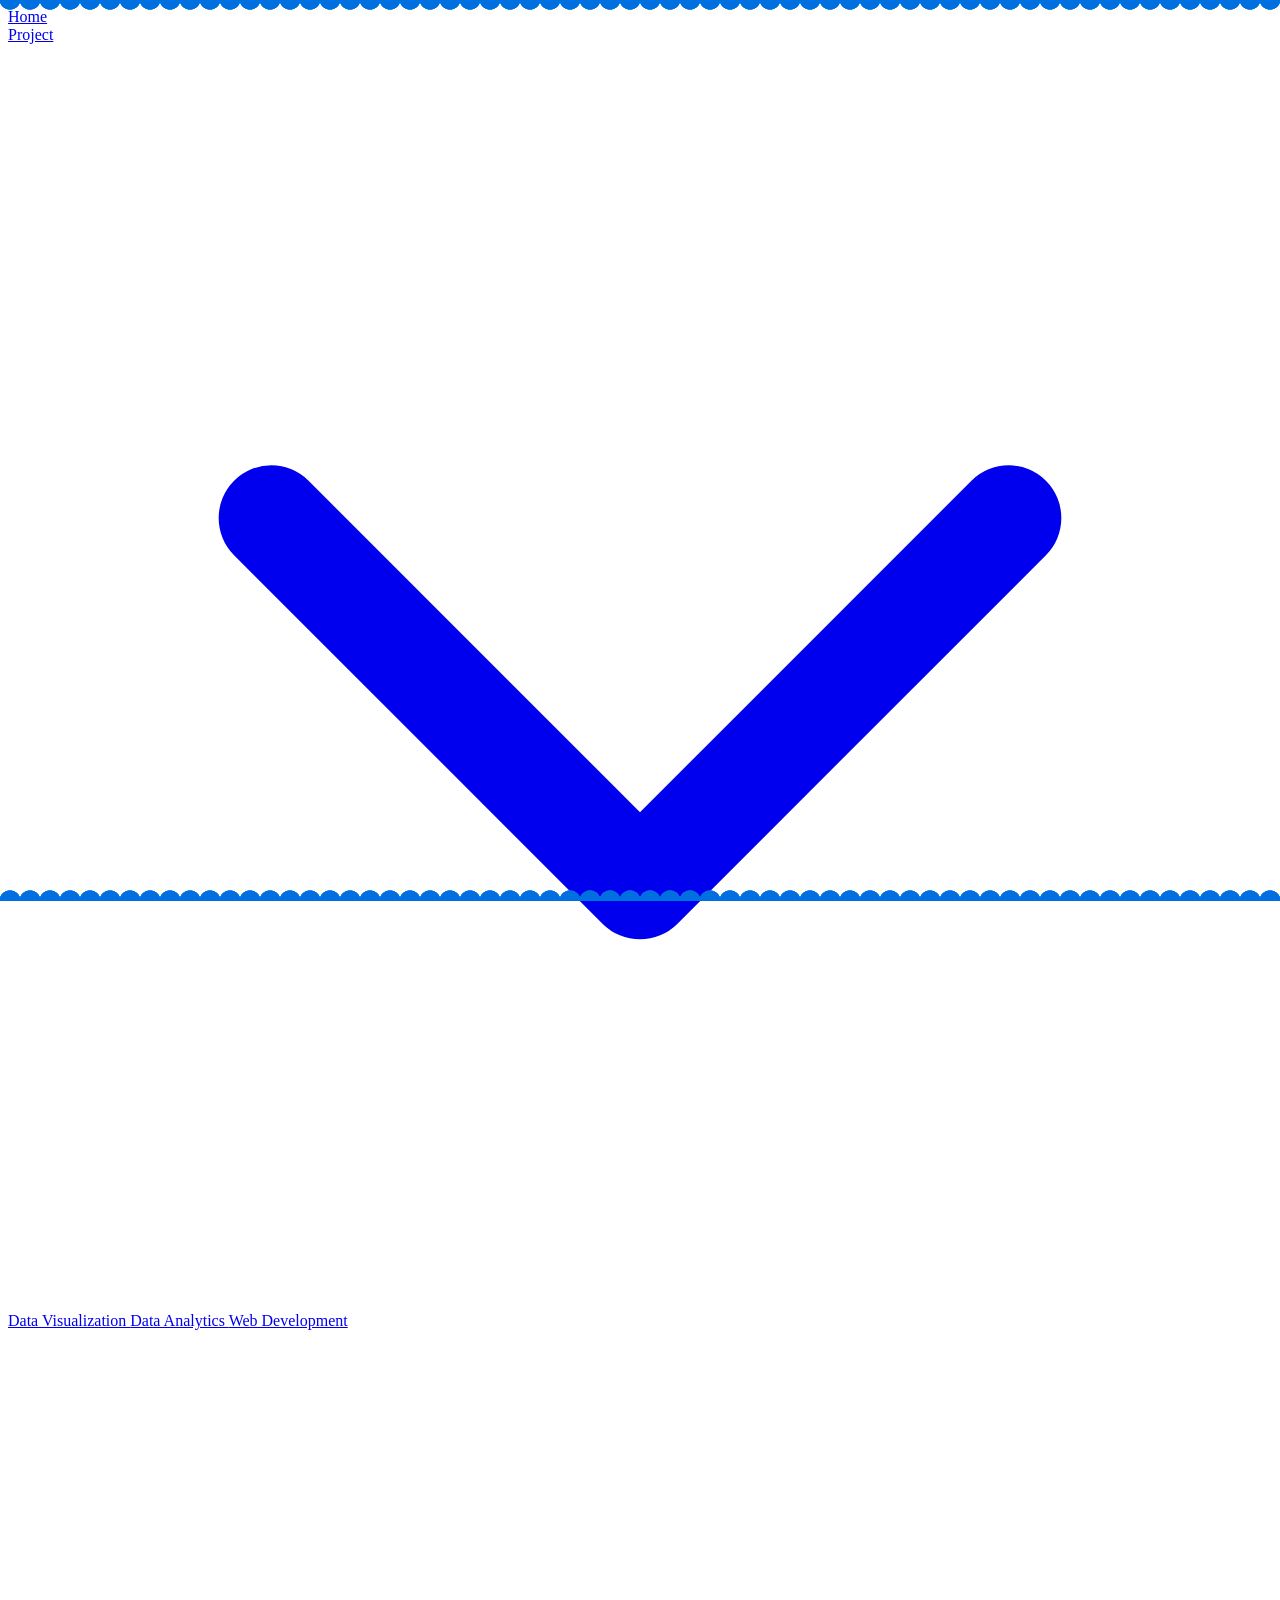
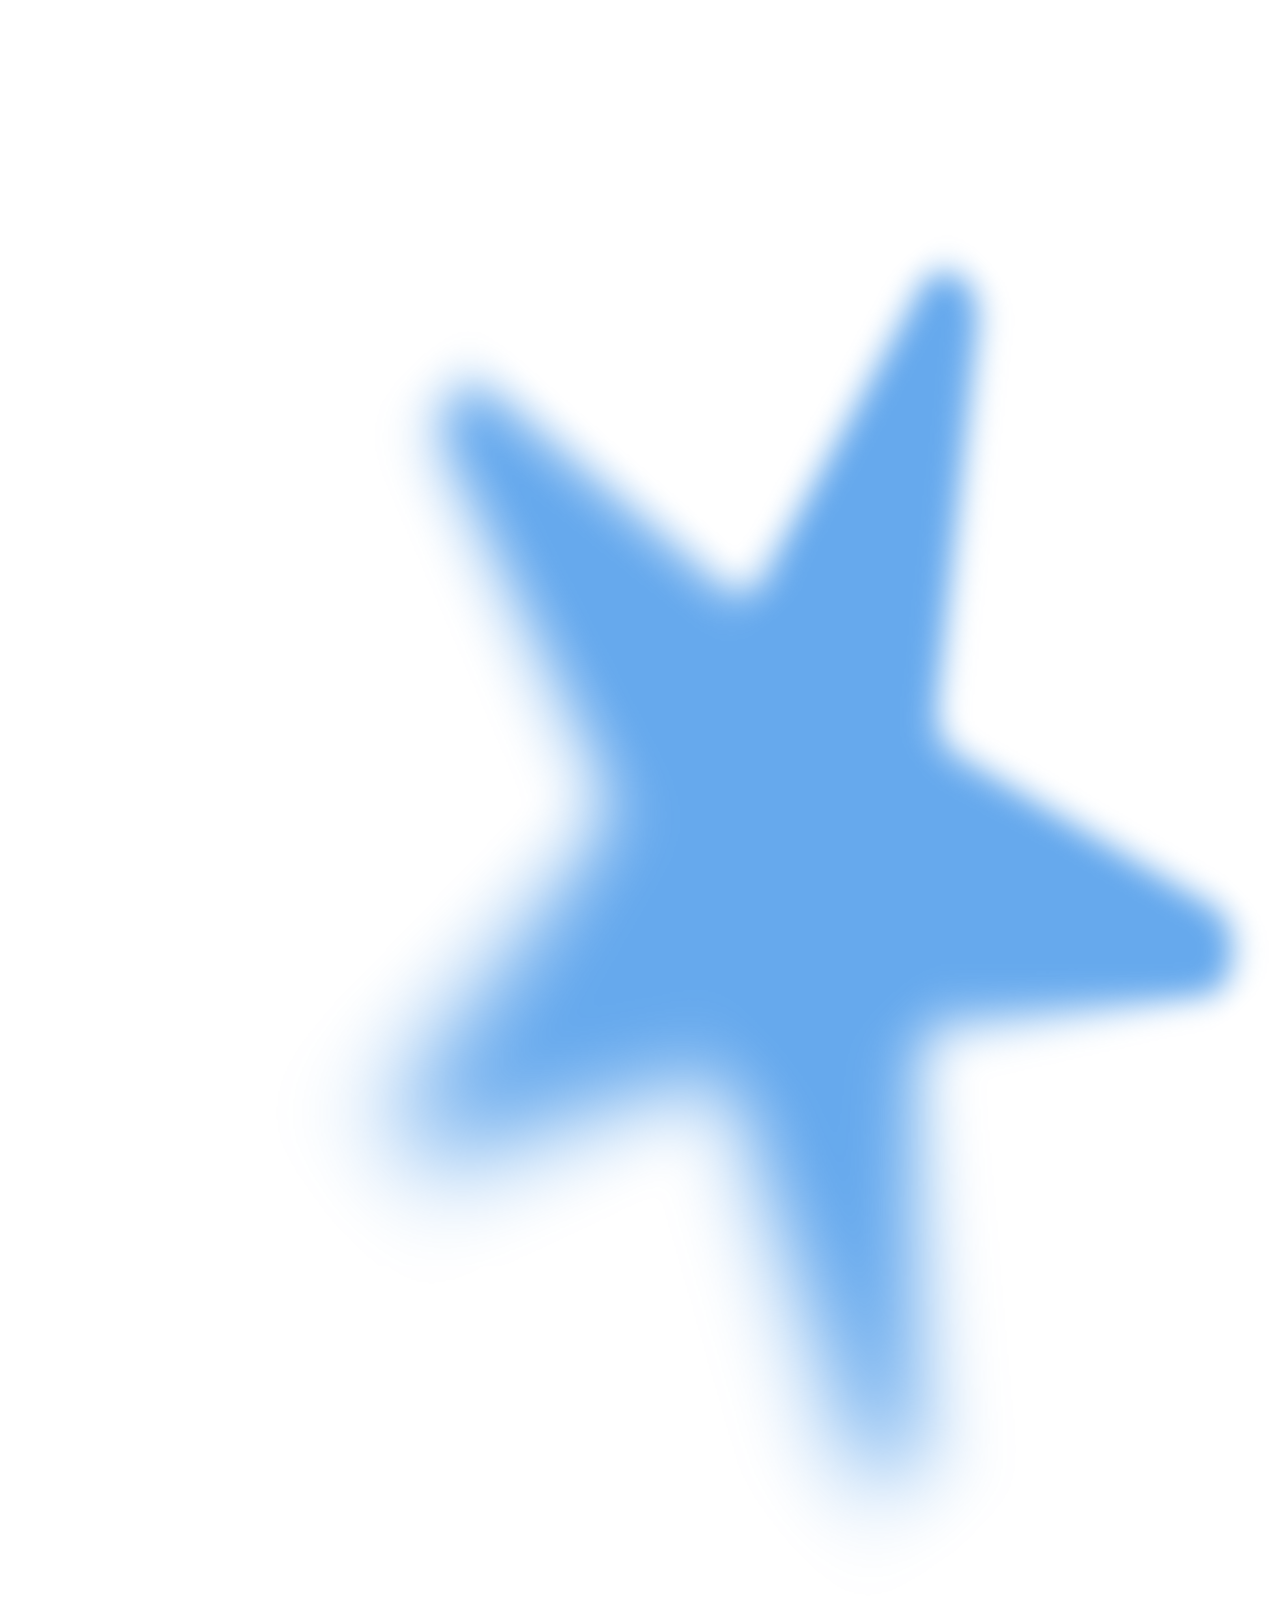
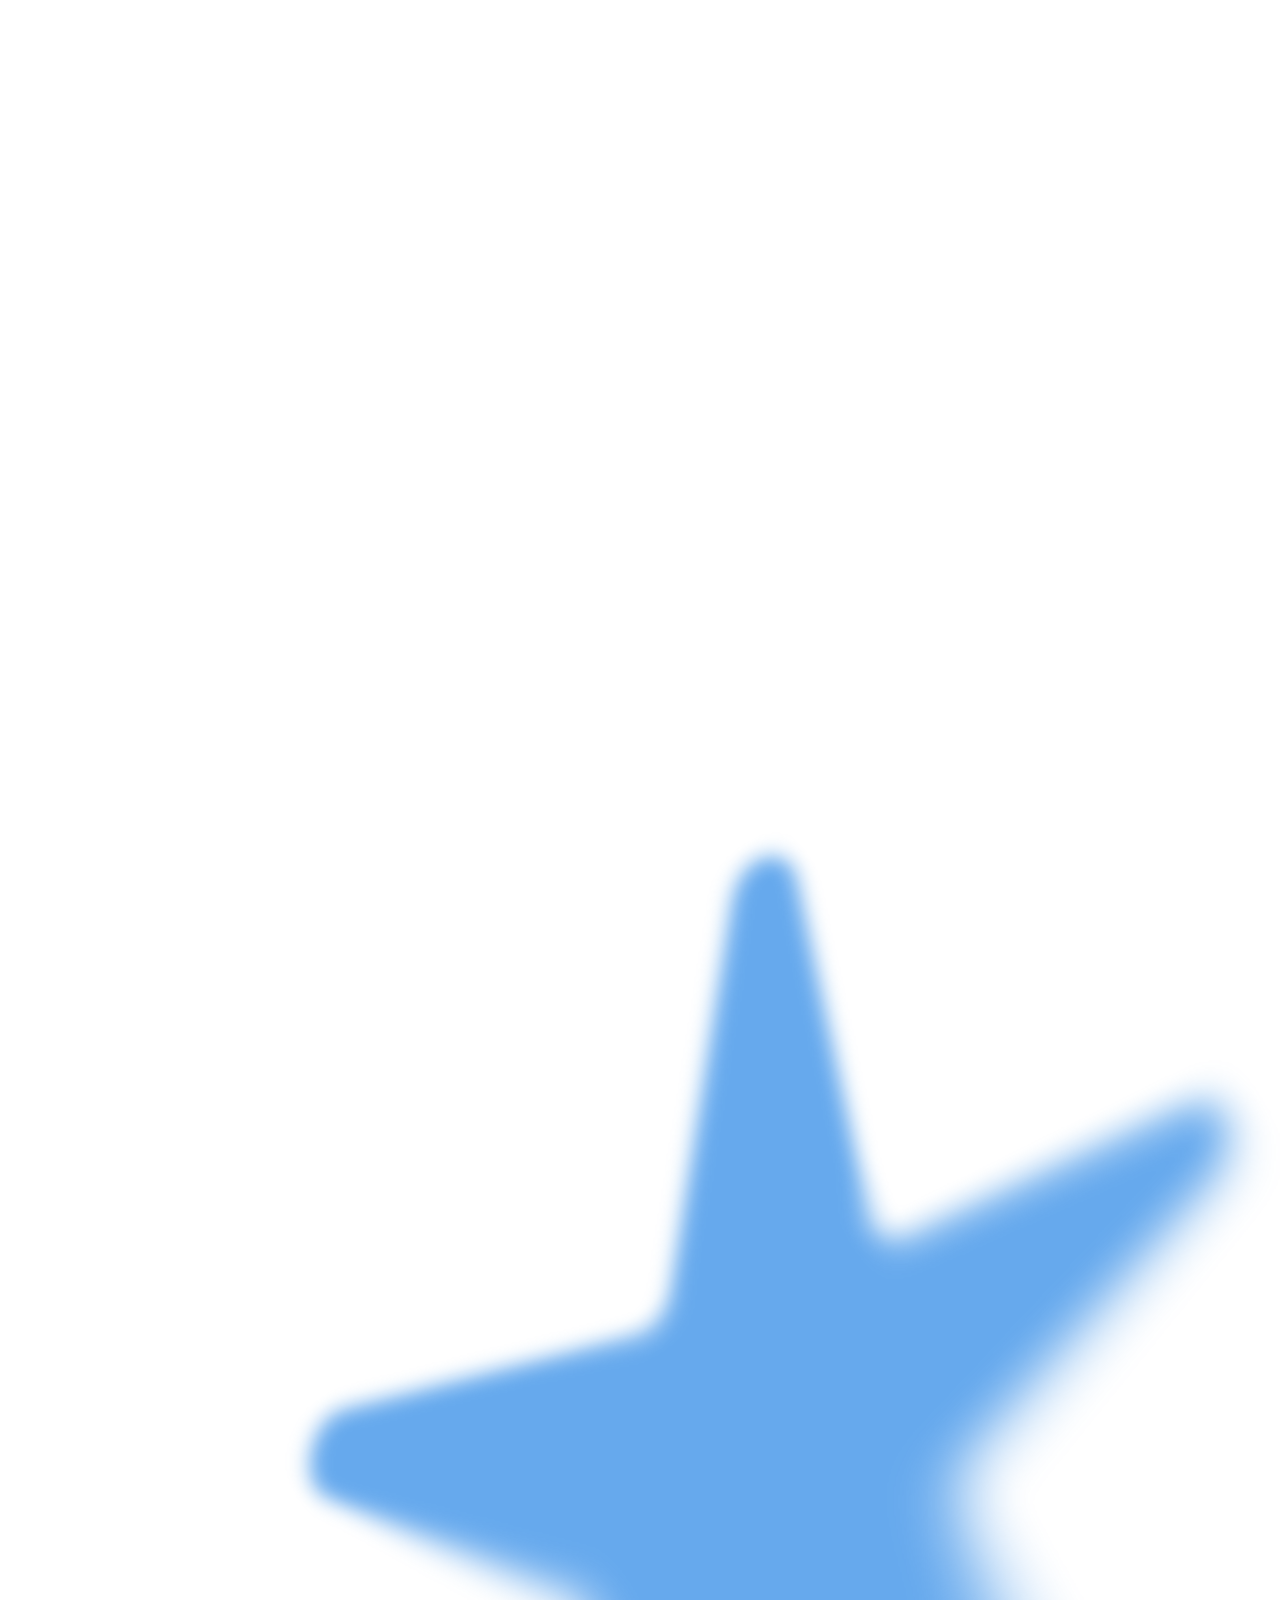
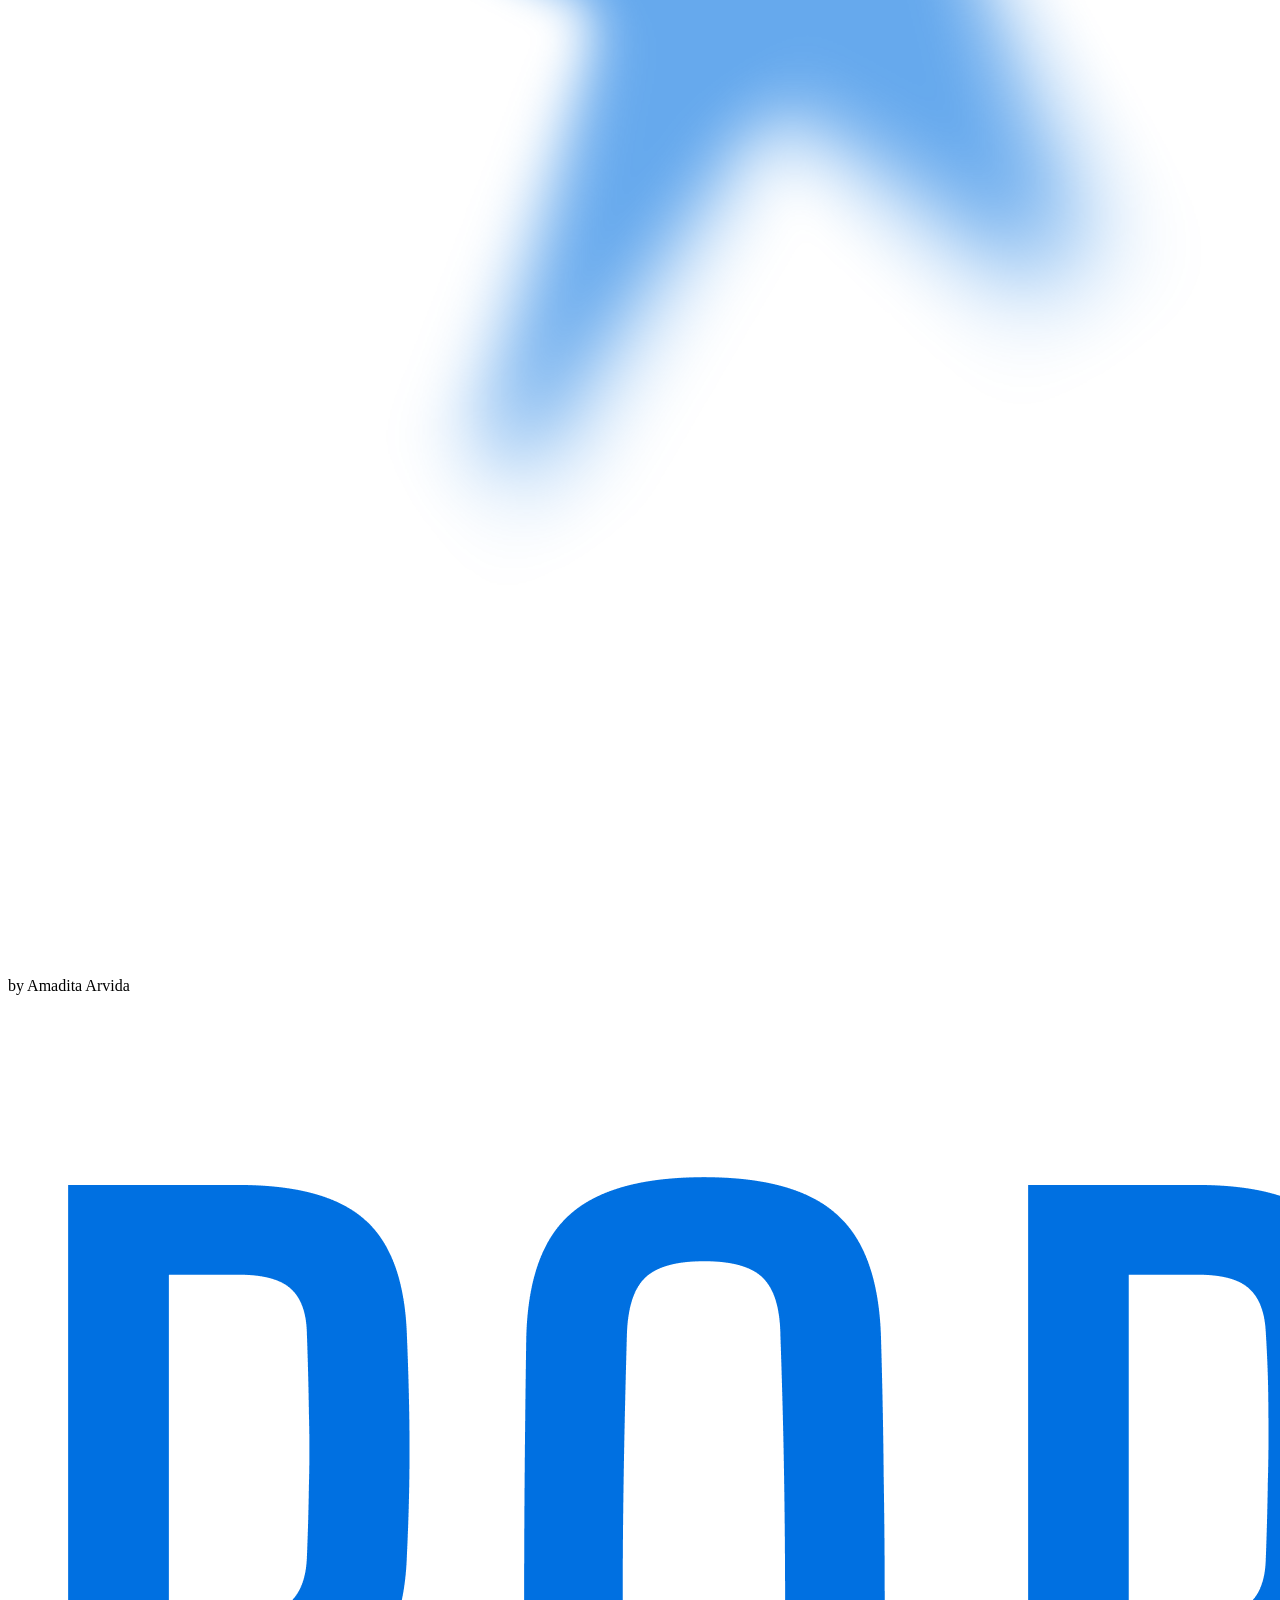
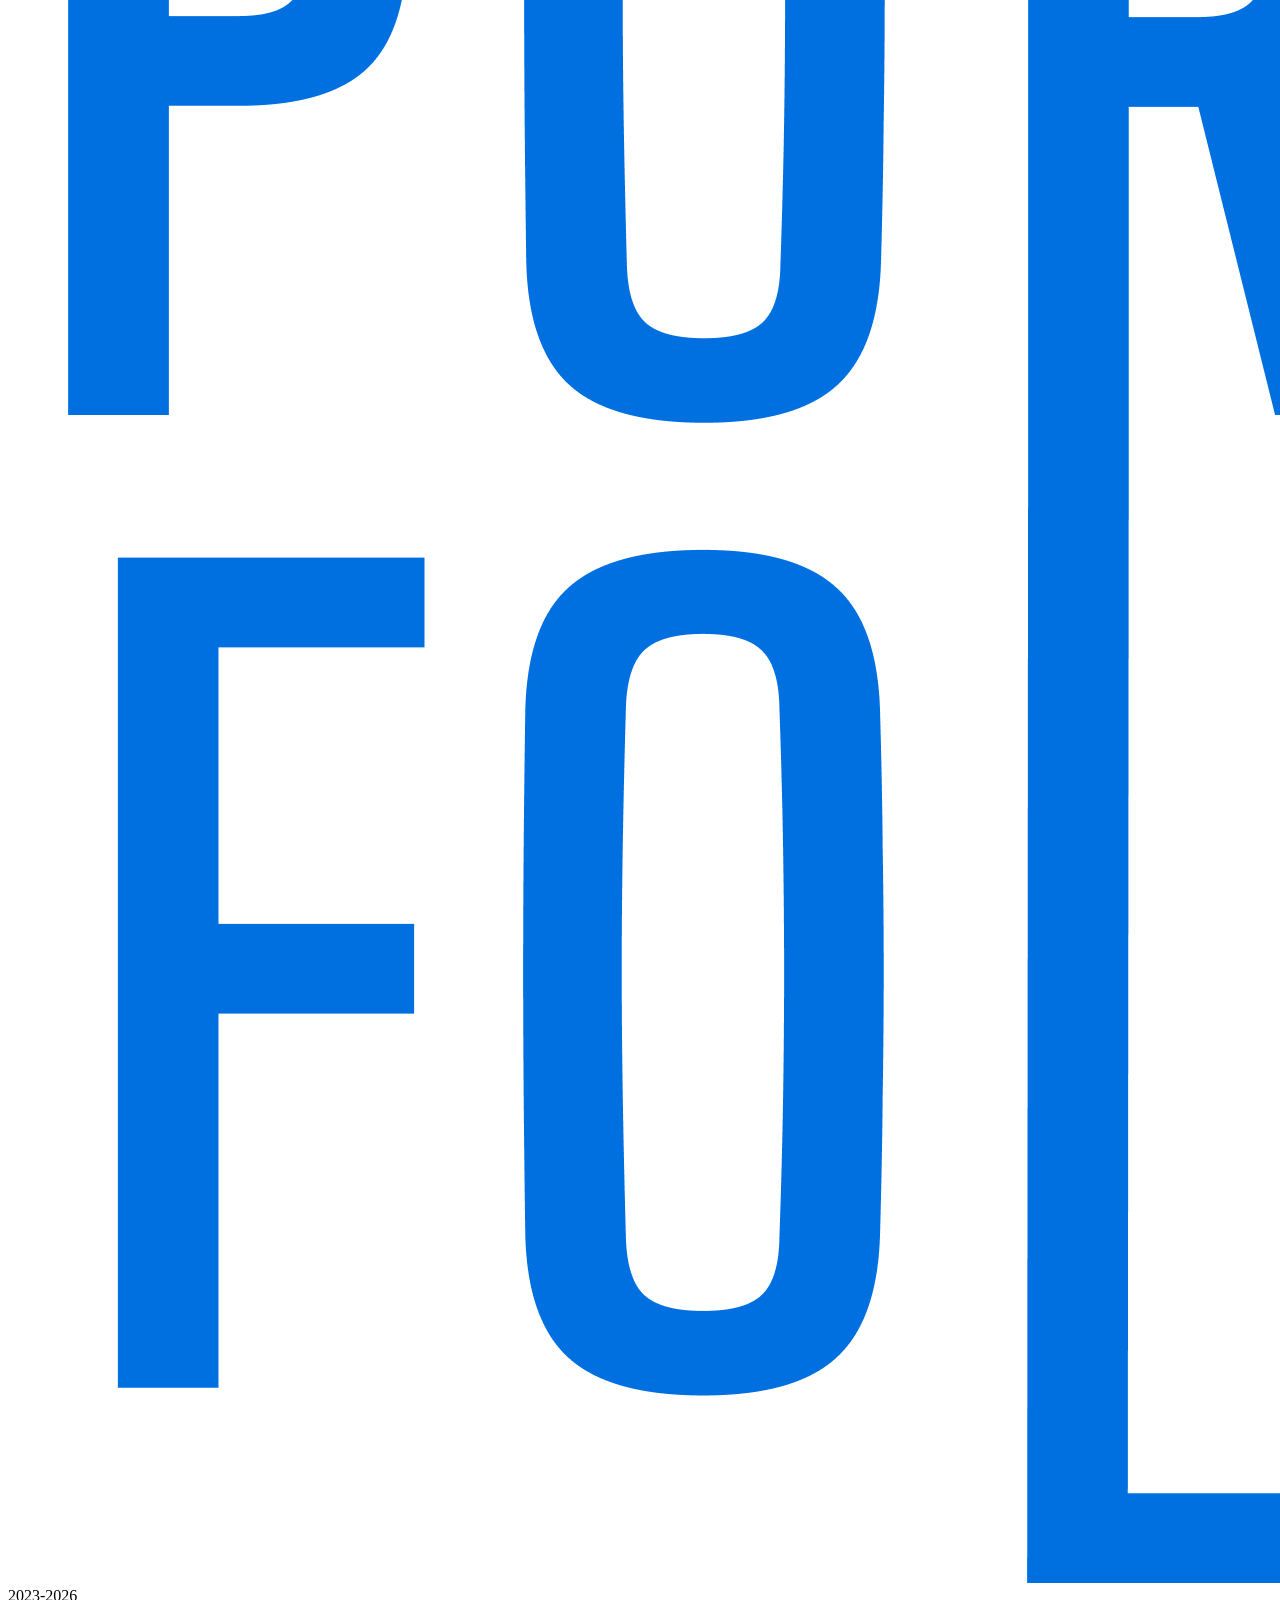
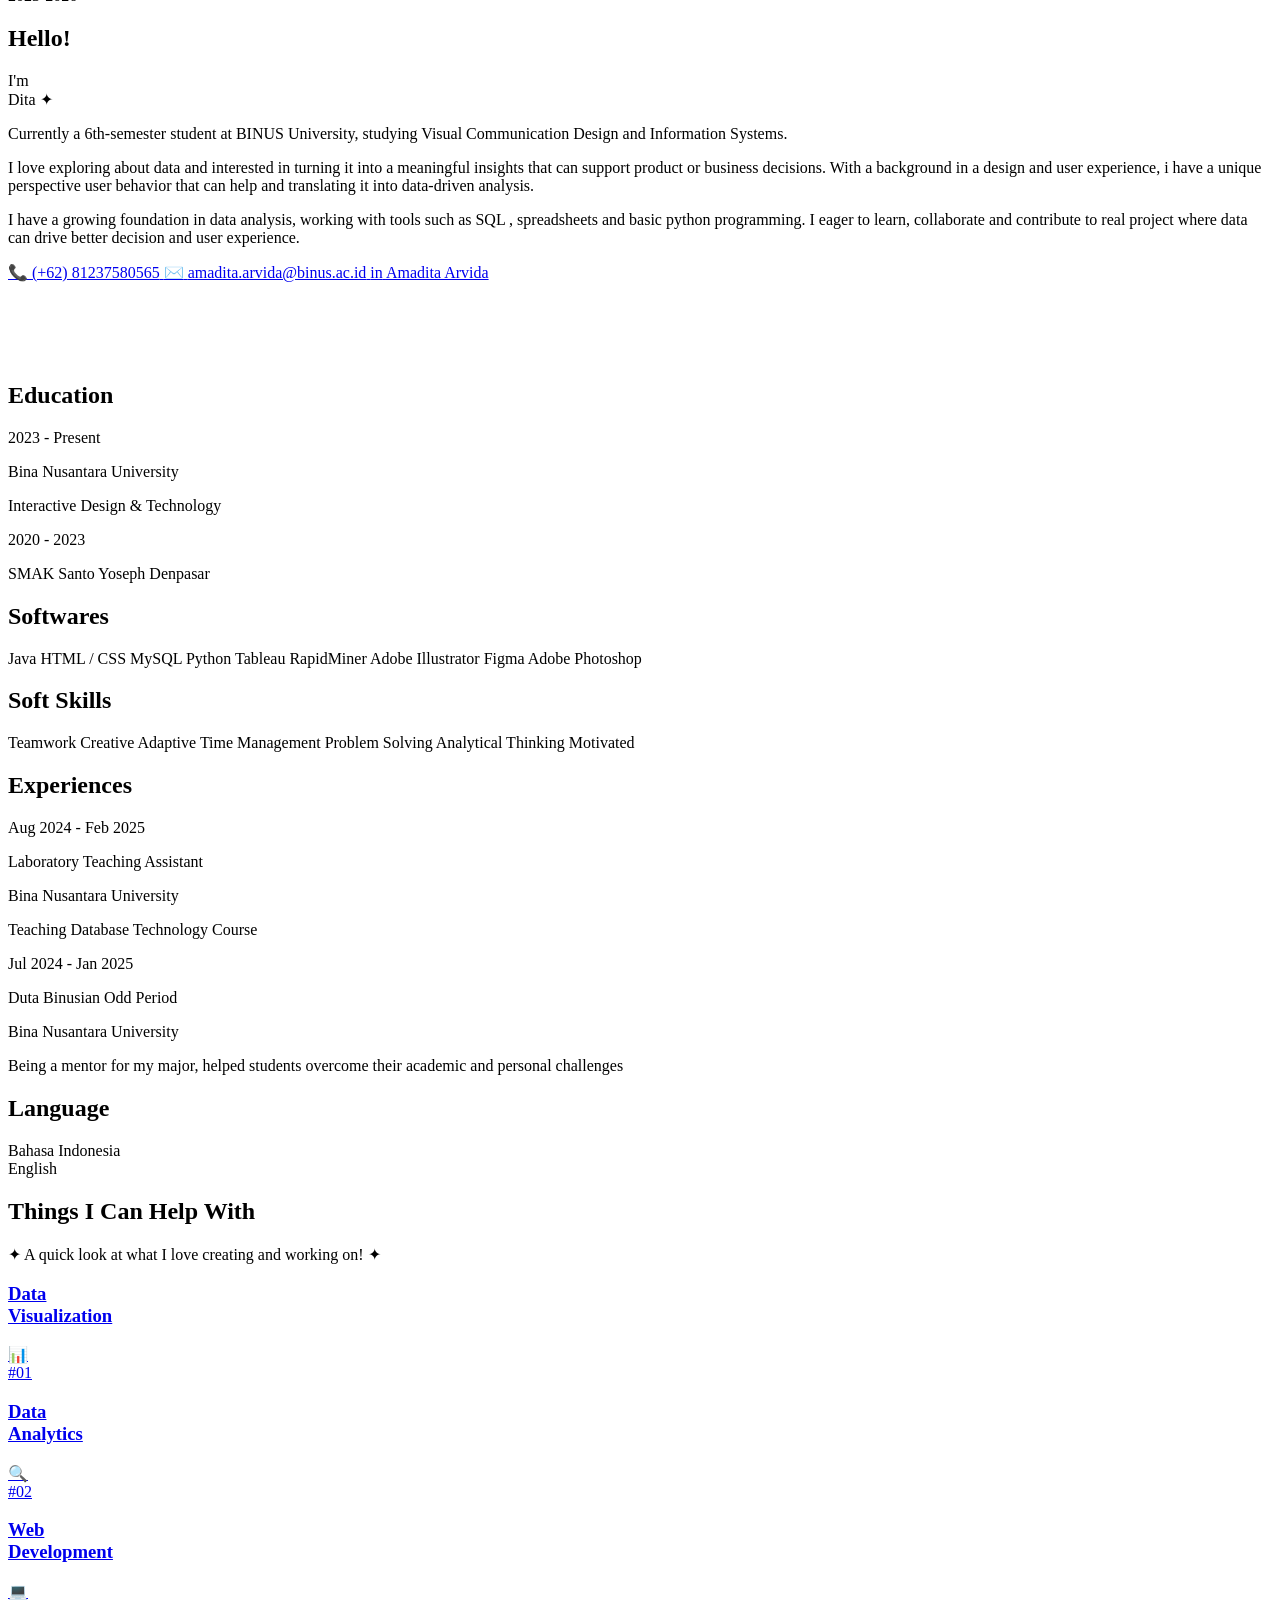
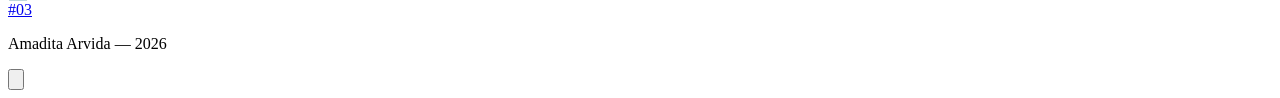
==== index.html @ ea286a9f "Update index.html" ====
<!DOCTYPE html>
<html lang="en">
<head>
    <meta charset="UTF-8">
    <meta name="viewport" content="width=device-width, initial-scale=1.0">
    <title>Porfolio</title>
    <script src = "https://cdn.tailwindcss.com"></script>
    <link rel="stylesheet" href="style.css">
    <link href="https://fonts.googleapis.com/css2?family=Big+Shoulders+Text:wght@600&family=Inter:wght@400;500&display=swap" rel="stylesheet">
    <link href="https://fonts.googleapis.com/css2?family=Inter:wght@300;400;500;600;700&display=swap" rel="stylesheet">
    
   
</head>
<body class="bg-gray-100 overflow-x-hidden">
    <!-- Gradient kiri atas -->
    <div class="absolute top-0 left-0 w-[300px] h-[300px] bg-blue-300 rounded-full blur-[120px] opacity-40 -translate-x-1/4 -translate-y-1/4 z-0 pointer-events-none"></div>

    <!-- Gradient kanan bawah -->
    <div class="absolute bottom-0 right-0 w-[300px] h-[300px] bg-blue-300 rounded-full blur-[120px] opacity-40 translate-x-1/4 translate-y-1/4 z-0 pointer-events-none"></div>

 <div class="<div class="relative z-50 flex justify-center gap-[300px] py-5 text-gray-600 border-b border-gray-200">

    <a href="#" class="hover:text-black transform transition duration-300 hover:-translate-y-1">
        Home
    </a>

     <div class="relative group">

        <a href="#" class="flex items-center gap-2 hover:text-black transform transition duration-300">
            Project
             <span class="transition-transform duration-300 group-hover:rotate-180">
                <svg xmlns="http://www.w3.org/2000/svg" 
                    class="w-4 h-4" 
                    fill="none" 
                    viewBox="0 0 24 24" 
                    stroke="currentColor">
                    <path stroke-linecap="round" stroke-linejoin="round" stroke-width="2" d="M19 9l-7 7-7-7" />
                </svg>
            </span>
        </a>

        <div class="absolute left-1/2 -translate-x-1/2 top-full pt-2">

            <div class="w-56 bg-white rounded-xl border border-gray-200 shadow-lg p-5 mt-2
                opacity-0 invisible group-hover:opacity-100 group-hover:visible 
                transition duration-300 space-y-2 text-sm ">

                    <a href="visualization.html" class="block hover:text-blue-500 transition">
                        Data Visualization
                    </a>

                    <a href="analysis.html" class="block hover:text-blue-500 transition">
                        Data Analytics
                    </a>

                    <a href="web.html" class="block hover:text-blue-500 transition">
                        Web Development
                    </a>
                </div>
            </div>
        </div>
    </div>

<div class="flex justify-center items-center h-[calc(100vh-61px)] w-full relative ">
   
    <img src="aset/bintang kanan.png" 
         class="absolute top-[-120px] right-[-90px] w-[300px] opacity-100 
                translate-x-4 -translate-y-4 animate-sharp-swing">

    <img src="aset/bintang kiri.png" 
         class="absolute bottom-[-80px] left-[-80px] w-[320px] opacity-100 
                -translate-x-2 translate-y-2 animate-sharp-swing-reverse">

    <div class="flex items-end relative translate-x-10 -translate-y-10"> 
        
        <span class="absolute text-gray-600 text-3xl whitespace-nowrap rotate-[-90deg] origin-bottom-left -left-90 translate-y-[-50px]">
            by Amadita Arvida
        </span>

        <div class="flex items-center">
            <img src="aset/portfolio.png" class="w-[420px]">
        </div>
        <span class="absolute font-['Big_Shoulders_Text'] bottom-[-10px] right-[2px] text-[#0070E1] text-[25px] font-extralight tracking-[0.1em]">
            2023-2026
        </span>
    </div>

</div>

<section class="relative flex flex-col md:flex-row items-start justify-between px-20 py-24 w-full font-['Inter']">
    
    <div class="w-full md:w-3/5 space-y-10 z-10">
        
        <div class="space-y-2">
            <h1 class="text-[#0070E1] text-9xl font-semibold tracking-tight">Hello!</h1>
            <div class="flex items-center gap-4 text-5xl text-gray-800 font-medium">
                <span>I'm</span>
                <div class="relative px-7 py-1 border-[2.5px] border-[#0070E1] rounded-full text-[#0070E1] font-bold">
                    Dita
                    <span class="absolute -top-3 -right-8 text-3xl animate-pulse">✦</span>
                </div>
            </div>
        </div>

        <div class="max-w-2xl text-[#4A4A4A] text-lg leading-relaxed space-y-6">
            <p>
                Currently a 6th-semester student at <span class="font-bold text-black">BINUS University</span>, studying Visual Communication Design and Information Systems.
            </p>
            <p>
                I love exploring about <span class="font-bold text-black">data</span> and interested in turning it into a <span class="font-bold text-black">meaningful insights</span> that can support product or business decisions. With a background in a design and user experience, i have a unique perspective user behavior that can help and translating it into data-driven analysis. 
            </p>
            <p>
                I have a growing foundation in data analysis, working with tools such as <span class="font-bold text-black">SQL</span> , <span class="font-bold text-black">spreadsheets</span> and <span class="font-bold text-black">basic python programming</span>. I eager to learn, collaborate and contribute to real project where data can drive better decision and user experience.
            </p>
        </div>

        <div class="flex flex-wrap gap-8 pt-4">
            <a href="#" class="flex items-center gap-2 text-[#0070E1] hover:opacity-70 transition-opacity">
                <span class="text-xl">📞</span>
                <span class="border-b border-[#0070E1]">(+62) 81237580565</span>
            </a>
            <a href="mailto:amadita.arvida@binus.ac.id" class="flex items-center gap-2 text-[#0070E1] hover:opacity-70 transition-opacity">
                <span class="text-xl">✉️</span>
                <span class="border-b border-[#0070E1]">amadita.arvida@binus.ac.id</span>
            </a>
            <a href="https://www.linkedin.com/in/amadita-arvida-6921b8349/" class="flex items-center gap-2 text-[#0070E1] hover:opacity-70 transition-opacity">
                <span class="bg-[#0070E1] text-white px-1.5 rounded-sm text-[10px] font-bold">in</span>
                <span class="border-b border-[#0070E1]">Amadita Arvida</span>
            </a>
        </div>
    </div>

 <div class="relative w-[380px] h-[500px] rounded-[50px] overflow-visible mr-20 ">
    <div class="photo-flipper">
        <div class="photo-inner">
            
            <div class="photo-face face-front">
                <img src="aset/FOTO1.png" class="w-full h-full object-cover">
            </div>
            

            <div class="photo-face face-right">
                <img src="aset/FOTO3.png" class="w-full h-full object-cover">
            </div>
            
        </div>
    </div>
</div>

</section>

<div class="grid grid-cols-1 md:grid-cols-3 gap-8 p-10 bg-blue-50/50 min-h-screen items-start justify-items-center">
  
  <div class="relative group mt-20 w-full max-w-[380px]"> 
    <div class="absolute -top-5 left-1/2 -translate-x-1/2 z-20">
        <div class="w-9 h-9 bg-blue-400 rounded-full shadow-[inset_0_-3px_6px_rgba(0,0,0,0.3)] shadow-blue-500/50"></div>
        <div class="w-6 h-6 bg-blue-200 rounded-full -mt-4 ml-1.5 opacity-90"></div>
    </div>

    <div class="bg-white w-full min-h-[300px] rounded-[50px] p-8 shadow-xl shadow-blue-100 border border-white flex flex-col">
      <h2 class="text-blue-600 text-2xl font-bold mb-6">Education</h2>
      <div class="space-y-6">
        <div>
          <span class="bg-blue-50 text-blue-600 px-3 py-1 rounded-full text-sm font-semibold">2023 - Present</span>
          <p class="font-bold mt-2 text-xl">Bina Nusantara University</p>
          <p class="text-gray-500 text-sm">Interactive Design & Technology</p>
        </div>
        <div>
          <span class="bg-blue-50 text-blue-600 px-3 py-1 rounded-full text-sm font-semibold">2020 - 2023</span>
          <p class="font-bold mt-2 text-xl">SMAK Santo Yoseph Denpasar</p>
        </div>
      </div>
    </div>
  </div>

  <div class="relative group mt-20 w-full max-w-[380px]"> 
    <div class="absolute -top-5 left-1/2 -translate-x-1/2 z-20">
        <div class="w-9 h-9 bg-blue-400 rounded-full shadow-[inset_0_-3px_6px_rgba(0,0,0,0.3)] shadow-blue-500/50"></div>
        <div class="w-6 h-6 bg-blue-200 rounded-full -mt-4 ml-1.5 opacity-90"></div>
    </div>

    <div class="bg-white w-full min-h-[300px] rounded-[50px] p-8 shadow-xl shadow-blue-100 border border-white flex flex-col">
        <h2 class="text-blue-600 text-2xl font-bold mb-6">Softwares</h2>
        <div class="flex flex-wrap gap-3">
            <span class="border border-blue-200 text-blue-600 px-4 py-1.5 rounded-full text-sm font-medium bg-blue-50/30">Java</span>
            <span class="border border-blue-200 text-blue-600 px-4 py-1.5 rounded-full text-sm font-medium bg-blue-50/30">HTML / CSS</span>
            <span class="border border-blue-200 text-blue-600 px-4 py-1.5 rounded-full text-sm font-medium bg-blue-50/30">MySQL</span>
            <span class="border border-blue-200 text-blue-600 px-4 py-1.5 rounded-full text-sm font-medium bg-blue-50/30">Python</span>
            <span class="border border-blue-200 text-blue-600 px-4 py-1.5 rounded-full text-sm font-medium bg-blue-50/30">Tableau</span>
            <span class="border border-blue-200 text-blue-600 px-4 py-1.5 rounded-full text-sm font-medium bg-blue-50/30">RapidMiner</span>
            <span class="border border-blue-200 text-blue-600 px-4 py-1.5 rounded-full text-sm font-medium bg-blue-50/30">Adobe Illustrator</span>
            <span class="border border-blue-200 text-blue-600 px-4 py-1.5 rounded-full text-sm font-medium bg-blue-50/30">Figma</span>
            <span class="border border-blue-200 text-blue-600 px-4 py-1.5 rounded-full text-sm font-medium bg-blue-50/30">Adobe Photoshop</span>
        </div>
    </div>
  </div>

  <div class="relative group mt-20 w-full max-w-[380px]"> 
    <div class="absolute -top-5 left-1/2 -translate-x-1/2 z-20">
        <div class="w-9 h-9 bg-blue-400 rounded-full shadow-[inset_0_-3px_6px_rgba(0,0,0,0.3)] shadow-blue-500/50"></div>
        <div class="w-6 h-6 bg-blue-200 rounded-full -mt-4 ml-1.5 opacity-90"></div>
    </div>

        <div class="bg-white w-full min-h-[300px] rounded-[50px] p-8 shadow-xl shadow-blue-100 border border-white flex flex-col">
        <h2 class="text-blue-600 text-2xl font-bold mb-6">Soft Skills</h2>
        <div class="flex flex-wrap gap-3">
            <span class="border border-blue-200 text-blue-600 px-4 py-1.5 rounded-full text-sm font-medium bg-blue-50/30">Teamwork</span>
            <span class="border border-blue-200 text-blue-600 px-4 py-1.5 rounded-full text-sm font-medium bg-blue-50/30">Creative</span>
            <span class="border border-blue-200 text-blue-600 px-4 py-1.5 rounded-full text-sm font-medium bg-blue-50/30">Adaptive</span>
            <span class="border border-blue-200 text-blue-600 px-4 py-1.5 rounded-full text-sm font-medium bg-blue-50/30">Time Management</span>
            <span class="border border-blue-200 text-blue-600 px-4 py-1.5 rounded-full text-sm font-medium bg-blue-50/30">Problem Solving</span>
            <span class="border border-blue-200 text-blue-600 px-4 py-1.5 rounded-full text-sm font-medium bg-blue-50/30">Analytical Thinking</span>
            <span class="border border-blue-200 text-blue-600 px-4 py-1.5 rounded-full text-sm font-medium bg-blue-50/30">Motivated</span>
        </div>
        </div>
    </div>

    <div class="md:col-span-3 flex flex-wrap justify-center gap-32 mt-10 w-full">
    
    <div class="relative group w-full max-w-[380px]"> 
        <div class="absolute -top-5 left-1/2 -translate-x-1/2 z-20">
            <div class="w-9 h-9 bg-blue-400 rounded-full shadow-[inset_0_-3px_6px_rgba(0,0,0,0.3)] shadow-blue-500/50"></div>
            <div class="w-6 h-6 bg-blue-200 rounded-full -mt-4 ml-1.5 opacity-90"></div>
        </div>

        <div class="bg-white w-full min-h-[300px] rounded-[50px] p-8 shadow-xl shadow-blue-100 border border-white flex flex-col">
          <h2 class="text-blue-600 text-2xl font-bold mb-6">Experiences</h2>
          <div class="space-y-6">
              <div>
                <span class="bg-blue-50 text-blue-600 px-3 py-1 rounded-full text-xs font-bold border border-blue-100">Aug 2024 - Feb 2025</span>
                <p class="font-bold mt-2 text-lg">Laboratory Teaching Assistant</p>
                <p class="text-gray-500 text-sm">Bina Nusantara University</p>
                <p class="text-gray-400 text-xs mt-1 italic">Teaching Database Technology Course</p>
              </div>
              <div>
                <span class="bg-blue-50 text-blue-600 px-3 py-1 rounded-full text-xs font-bold border border-blue-100">Jul 2024 - Jan 2025</span>
                <p class="font-bold mt-2 text-lg">Duta Binusian Odd Period</p>
                <p class="text-gray-500 text-sm">Bina Nusantara University</p>
                <p class="text-gray-400 text-xs mt-1 italic">Being a mentor for my major, helped students overcome their academic and personal challenges</p>
              </div>
          </div>
        </div>
    </div>

    <div class="relative group w-full max-w-[380px]"> 
        <div class="absolute -top-5 left-1/2 -translate-x-1/2 z-20">
            <div class="w-9 h-9 bg-blue-400 rounded-full shadow-[inset_0_-3px_6px_rgba(0,0,0,0.3)] shadow-blue-500/50"></div>
            <div class="w-6 h-6 bg-blue-200 rounded-full -mt-4 ml-1.5 opacity-90"></div>
        </div>

        <div class="bg-white w-full min-h-[200px] rounded-[50px] p-8 shadow-xl shadow-blue-100 border border-white flex flex-col">
          <h2 class="text-blue-600 text-2xl font-bold mb-6">Language</h2>
          <div class="space-y-4">
              <div class="border border-blue-100 bg-blue-50/30 rounded-full px-6 py-3 text-blue-600 font-medium">
                  Bahasa Indonesia
              </div>
              <div class="border border-blue-100 bg-blue-50/30 rounded-full px-6 py-3 text-blue-600 font-medium">
                  English
              </div>
          </div>
        </div>
    </div>

  </div> </div> 
   



</div>

<section class="w-full bg-[#0070E1] text-white px-6 py-24 md:px-20 min-h-screen flex flex-col items-center mt-32">
    
    <div class="text-center max-w-4xl mx-auto mb-20 space-y-4">
        <h1 class="text-5xl md:text-7xl font-bold leading-none">
            Things I Can Help With
        </h1>
        <p class="text-lg md:text-xl font-normal opacity-90 max-w-2xl mx-auto">
            ✦ A quick look at what I love creating and working on! ✦
        </p>
    </div>

<div class="grid grid-cols-1 md:grid-cols-3 gap-8 w-full max-w-7xl mx-auto items-center justify-items-center px-6">

    <a href="visualization.html" class="group relative bg-white text-black min-h-[480px] w-full max-w-[300px] flex flex-col items-center overflow-hidden rounded-sm shadow-xl transition-all duration-300 hover:-translate-y-2 hover:shadow-2xl">
        <div class="gerigi-top"></div>
        <div class="absolute -top-6 left-1/2 -translate-x-1/2 w-12 h-12 bg-[#0070E1] rounded-full z-30"></div>

        <div class="flex-1 flex flex-col items-center justify-between p-8 pt-12 pb-10 w-full">
            <div class="text-center w-full">
                <h3 class="text-3xl font-bold leading-tight mb-8">
                    Data<br>Visualization
                </h3>
                <div class="w-44 h-44 bg-[#FDEBD0] rounded-3xl flex items-center justify-center mx-auto relative transition-colors duration-300 group-hover:bg-[#FAD7A0]">
                    <span class="text-6xl">📊</span>
                </div>
            </div>

            <div class="w-full border-t-2 border-dashed border-gray-200 pt-6 text-center relative">
                <div class="absolute -left-11 -top-3 w-6 h-6 bg-[#0070E1] rounded-full"></div>
                <div class="absolute -right-11 -top-3 w-6 h-6 bg-[#0070E1] rounded-full"></div>
                <span class="text-gray-400 font-bold text-xl font-mono">#01</span>
            </div>
        </div>

        <div class="absolute -bottom-6 left-1/2 -translate-x-1/2 w-12 h-12 bg-[#0070E1] rounded-full z-30"></div>
        <div class="gerigi-bottom"></div>
    </a>

    <a href="analysis.html" class="group relative bg-white text-black min-h-[480px] w-full max-w-[300px] flex flex-col items-center overflow-hidden rounded-sm shadow-xl transition-all duration-300 hover:-translate-y-2 hover:shadow-2xl">
        <div class="gerigi-top"></div>
        <div class="absolute -top-6 left-1/2 -translate-x-1/2 w-12 h-12 bg-[#0070E1] rounded-full z-30"></div>

        <div class="flex-1 flex flex-col items-center justify-between p-8 pt-12 pb-10 w-full">
            <div class="text-center w-full">
                <h3 class="text-3xl font-bold leading-tight mb-8">
                    Data<br>Analytics
                </h3>
                <div class="w-44 h-44 bg-[#FDEBD0] rounded-3xl flex items-center justify-center mx-auto relative transition-colors duration-300 group-hover:bg-[#FAD7A0]">
                    <span class="text-6xl">🔍</span>
                </div>
            </div>

            <div class="w-full border-t-2 border-dashed border-gray-200 pt-6 text-center relative">
                <div class="absolute -left-11 -top-3 w-6 h-6 bg-[#0070E1] rounded-full"></div>
                <div class="absolute -right-11 -top-3 w-6 h-6 bg-[#0070E1] rounded-full"></div>
                <span class="text-gray-400 font-bold text-xl font-mono">#02</span>
            </div>
        </div>

        <div class="absolute -bottom-6 left-1/2 -translate-x-1/2 w-12 h-12 bg-[#0070E1] rounded-full z-30"></div>
        <div class="gerigi-bottom"></div>
    </a>

    <a href="web.html" class="group relative bg-white text-black min-h-[480px] w-full max-w-[300px] flex flex-col items-center overflow-hidden rounded-sm shadow-xl transition-all duration-300 hover:-translate-y-2 hover:shadow-2xl">
        <div class="gerigi-top"></div>
        <div class="absolute -top-6 left-1/2 -translate-x-1/2 w-12 h-12 bg-[#0070E1] rounded-full z-30"></div>

        <div class="flex-1 flex flex-col items-center justify-between p-8 pt-12 pb-10 w-full">
            <div class="text-center w-full">
                <h3 class="text-3xl font-bold leading-tight mb-8">
                    Web<br>Development
                </h3>
                <div class="w-44 h-44 bg-[#FDEBD0] rounded-3xl flex items-center justify-center mx-auto relative transition-colors duration-300 group-hover:bg-[#FAD7A0]">
                    <span class="text-6xl">💻</span>
                </div>
            </div>

            <div class="w-full border-t-2 border-dashed border-gray-200 pt-6 text-center relative">
                <div class="absolute -left-11 -top-3 w-6 h-6 bg-[#0070E1] rounded-full"></div>
                <div class="absolute -right-11 -top-3 w-6 h-6 bg-[#0070E1] rounded-full"></div>
                <span class="text-gray-400 font-bold text-xl font-mono">#03</span>
            </div>
        </div>

        <div class="absolute -bottom-6 left-1/2 -translate-x-1/2 w-12 h-12 bg-[#0070E1] rounded-full z-30"></div>
        <div class="gerigi-bottom"></div>
    </a>

</div>

    </div> </section>

<footer class="w-full bg-white py-3 shadow-[0_-10px_20px_rgba(0,0,0,0.05)] border-t border-gray-50 relative z-40">
    <div class="flex flex-col items-center justify-center">
        
        <p class="text-gray-400 font-semibold tracking-[0.2em] text-xs uppercase">
            Amadita Arvida — 2026
        </p>

    </div>
</footer>

<button id="toTop" class="fixed bottom-8 right-8 bg-[#0070E1] text-white p-3 rounded-full shadow-lg opacity-0 transition-opacity duration-300 z-50 hover:scale-110">
    <svg xmlns="http://www.w3.org/2000/svg" class="h-6 w-6" fill="none" viewBox="0 0 24 24" stroke="currentColor">
        <path stroke-linecap="round" stroke-linejoin="round" stroke-width="2" d="M5 10l7-7m0 0l7 7m-7-7v18" />
    </svg>
</button>


<script src="script.js"></script>
</body>
</html>
---- style.css ----
@keyframes subtle-sharp-rotate {
            0%, 100% { transform: rotate(0deg); }
            50% { transform: rotate(5deg); } /* Rotasi hanya 8 derajat agar tipis */
        }

        .animate-sharp-swing {
            transform-origin: center;
            /* Durasi dipercepat sedikit (2s) agar terasa lebih tegas/patah */
            animation: subtle-sharp-rotate 2s cubic-bezier(0.4, 0, 0.2, 1) infinite;
        }

        .animate-sharp-swing-reverse {
            transform-origin: center;
            /* Kecepatan berbeda sedikit agar tidak monoton */
            animation: subtle-sharp-rotate 2.5s cubic-bezier(0.4, 0, 0.2, 1) infinite reverse;
        }

.photo-flipper {
    perspective: 1500px; /* Diperbesar supaya efek 3D tidak memotong foto */
    width: 100%;
    height: 100%;
    margin-top: 100px
}

.photo-inner {
    position: relative;
    width: 100%;
    height: 100%;
    transform-style: preserve-3d;
    /* Durasi 10 detik agar pergantiannya tegas tapi smooth */
    animation: pendulum-flip 10s infinite ease-in-out;
}

@keyframes pendulum-flip {
    0%, 15%   { transform: rotateY(0deg); }    /* Stay di Foto 1 */
    25%, 40%  { transform: rotateY(180deg); }  /* Flip ke Foto 2 */
    50%, 65%  { transform: rotateY(0deg); }    /* Balik ke Foto 1 */
    75%, 90%  { transform: rotateY(-180deg); } /* Flip ke Foto 3 */
    100%      { transform: rotateY(0deg); }    /* Balik ke Foto 1 */
}

.photo-face {
    position: absolute;
    inset: 0; /* Menjamin foto masuk full ke container */
    width: 100%;
    height: 100%;
    backface-visibility: hidden;
    -webkit-backface-visibility: hidden;
    border-radius: 35px;
    overflow: hidden;
}

.photo-face img {
    width: 100%;
    height: 100%;
    object-fit: cover; /* Menjamin foto memenuhi bingkai tanpa gepeng */
    display: block;
}

/* Pengaturan Posisi 3 Muka */
.face-front {
    transform: rotateY(0deg);
    z-index: 2;
}

.face-left {
    transform: rotateY(180deg);
}

.face-right {
    transform: rotateY(-180deg);
}


    /* Membuat pola bulatan gerigi tiket */
    .gerigi-top, .gerigi-bottom {
        width: 100%;
        height: 20px; /* Tinggi gerigi */
        background-size: 20px 40px; /* Jarak antar lubang */
        background-repeat: repeat-x;
        position: absolute;
        left: 0;
        z-index: 20;
    }

    /* Warna background-image harus sama dengan warna background section (#0070E1) */
    .gerigi-top {
        top: -1px;
        background-image: radial-gradient(circle at 10px 0px, #0070E1 10px, transparent 11px);
    }

    .gerigi-bottom {
        bottom: -1px;
        background-image: radial-gradient(circle at 10px 20px, #0070E1 10px, transparent 11px);
    }
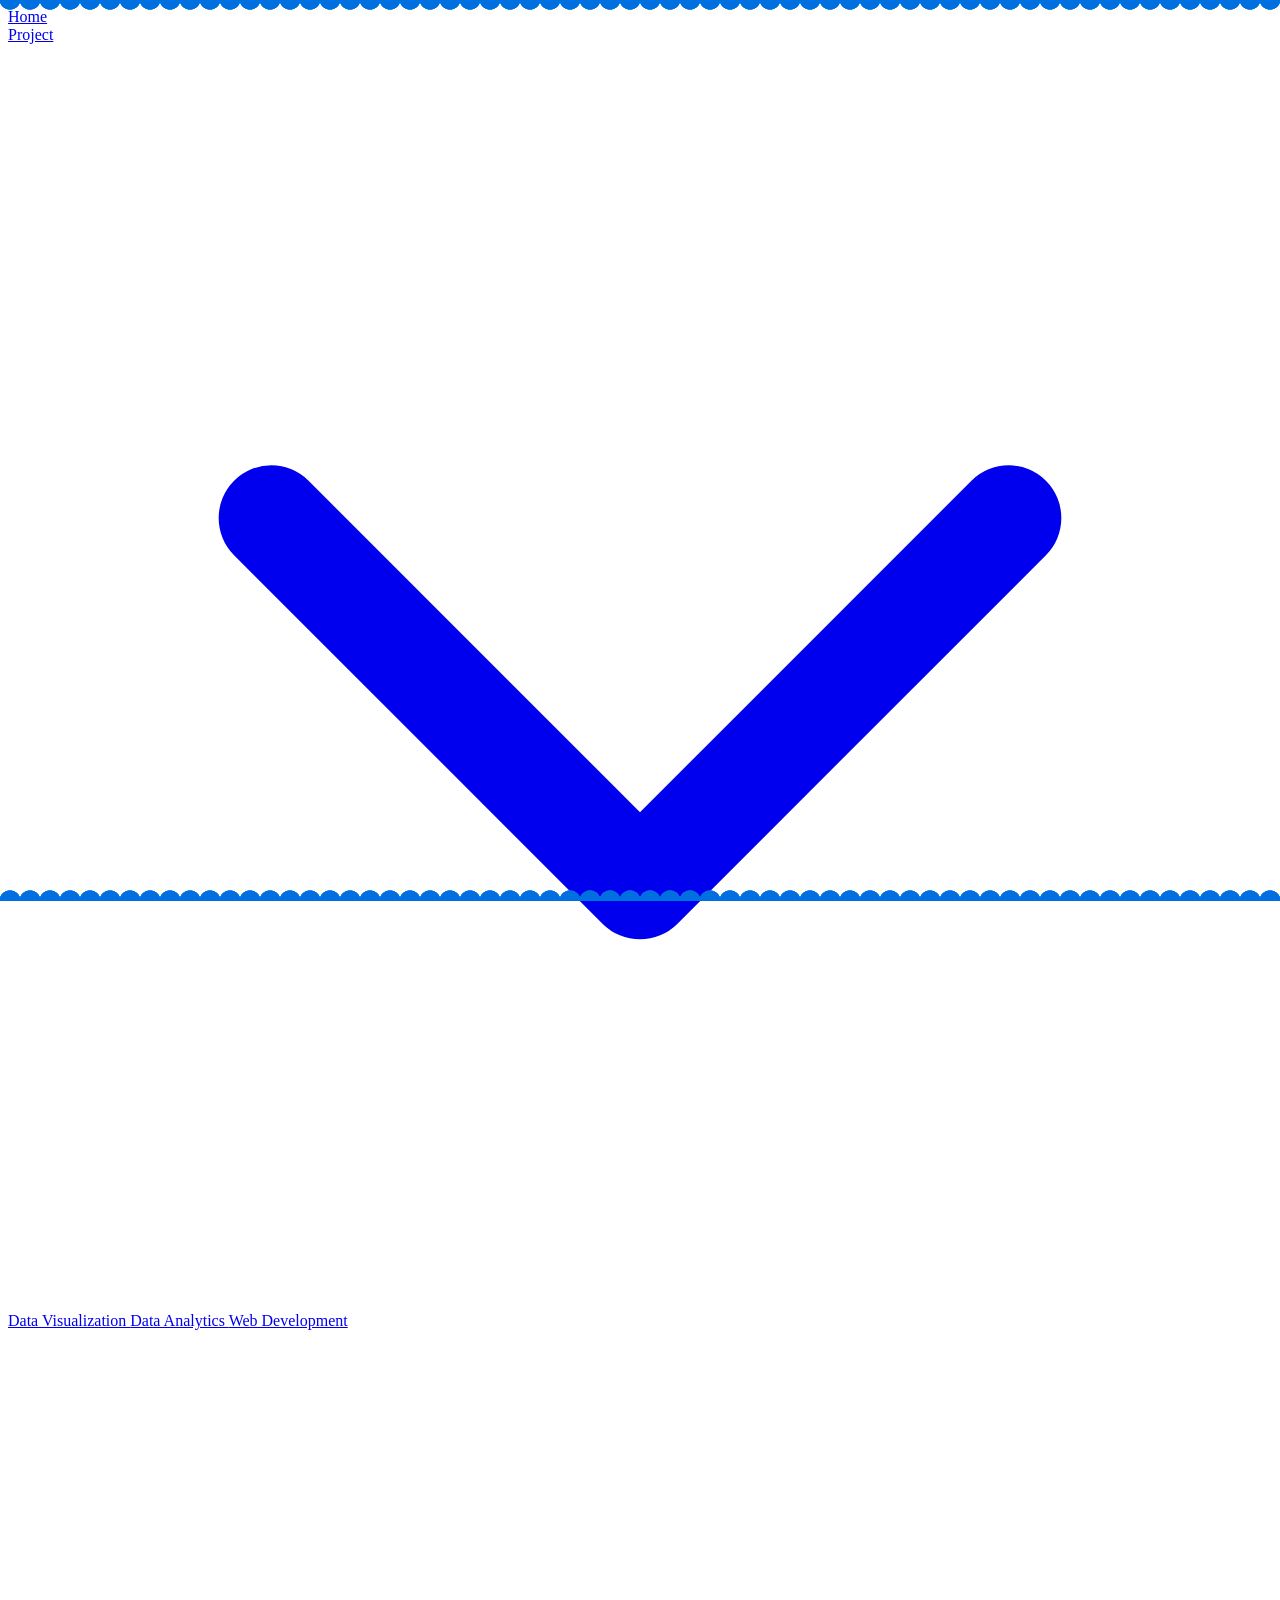
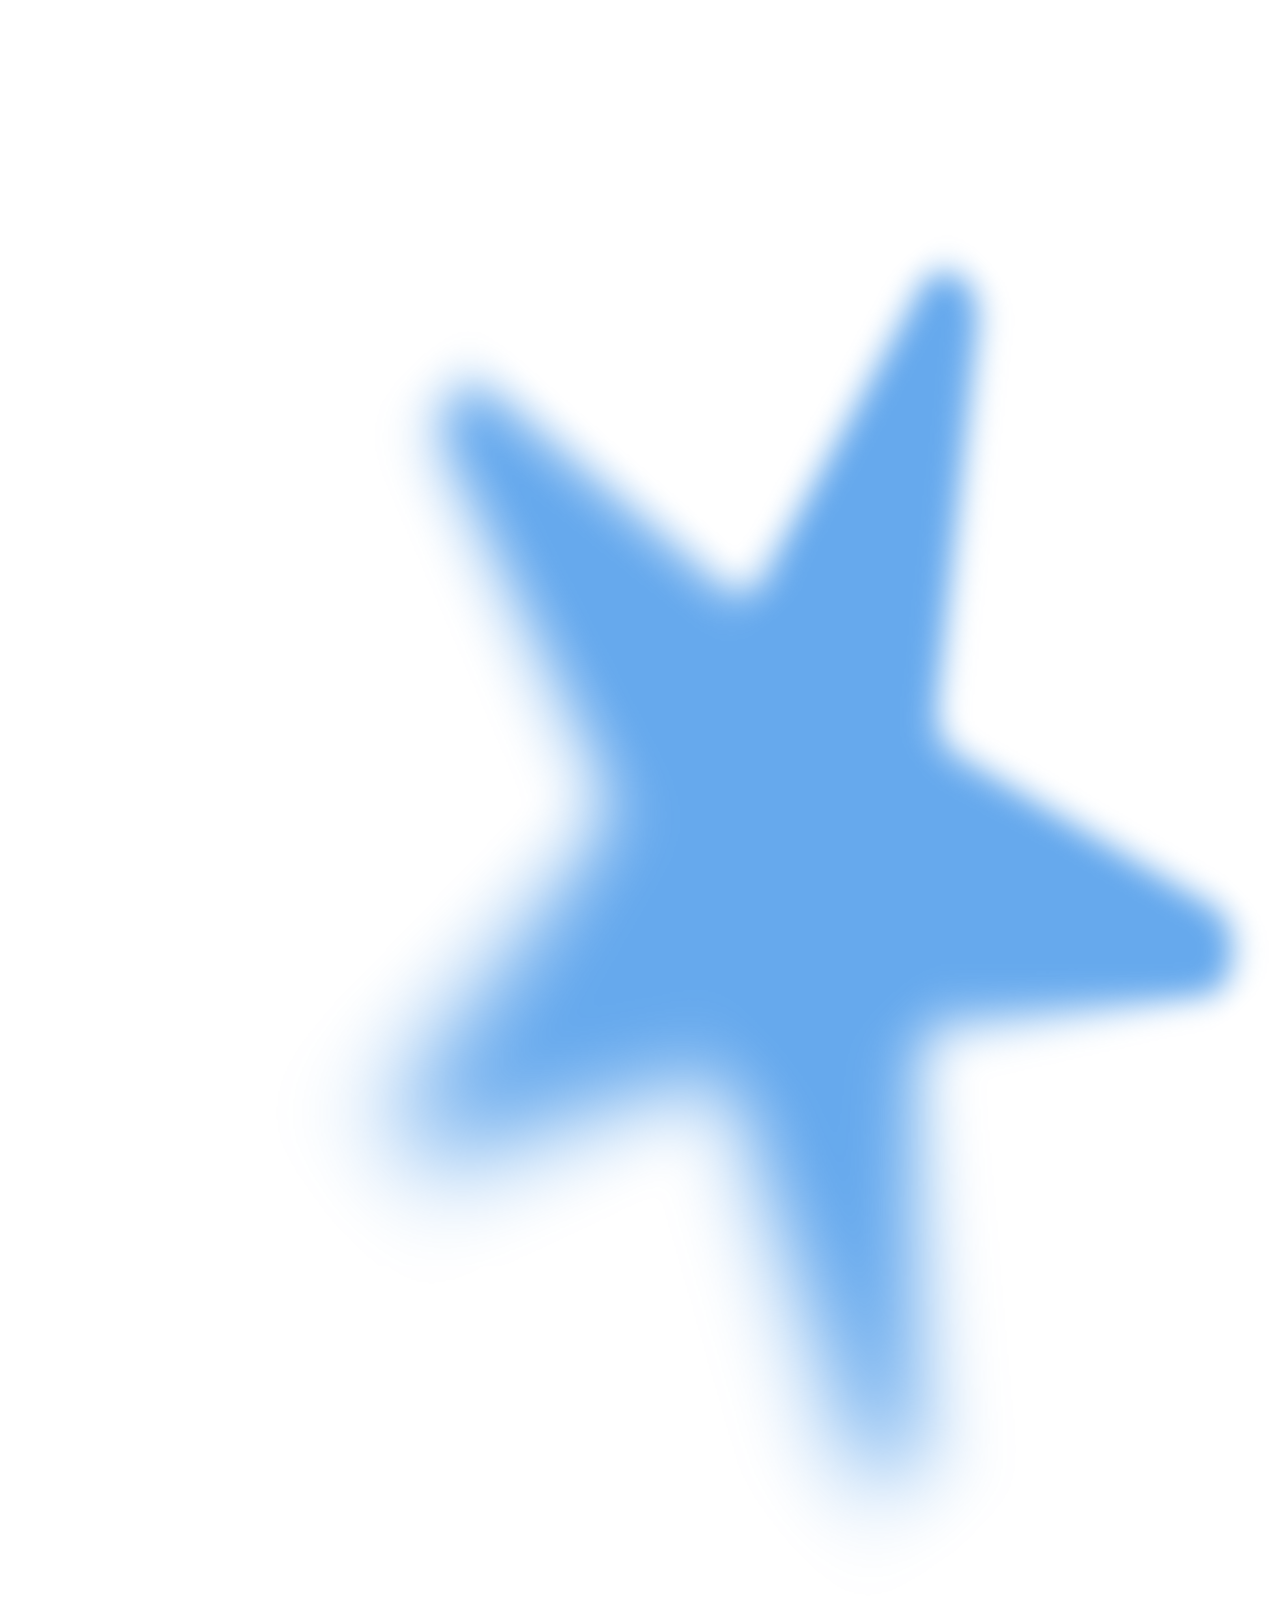
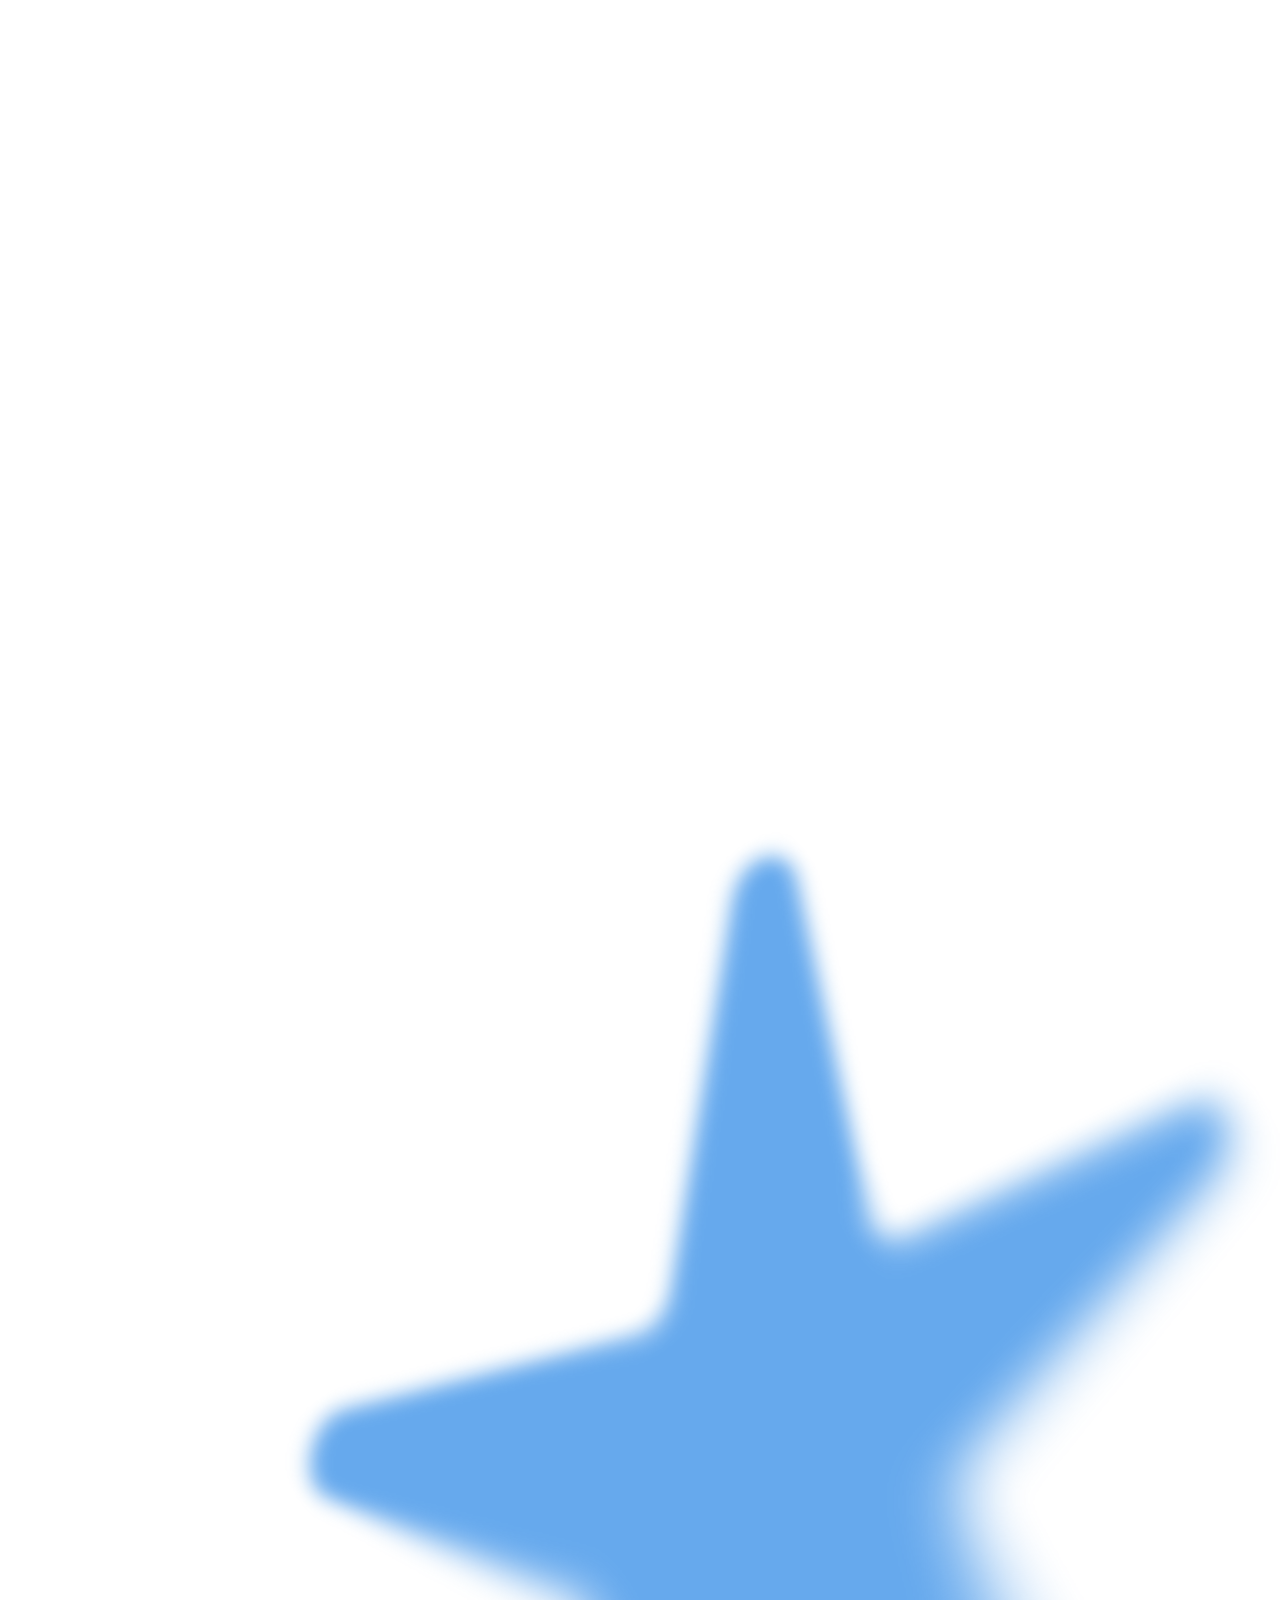
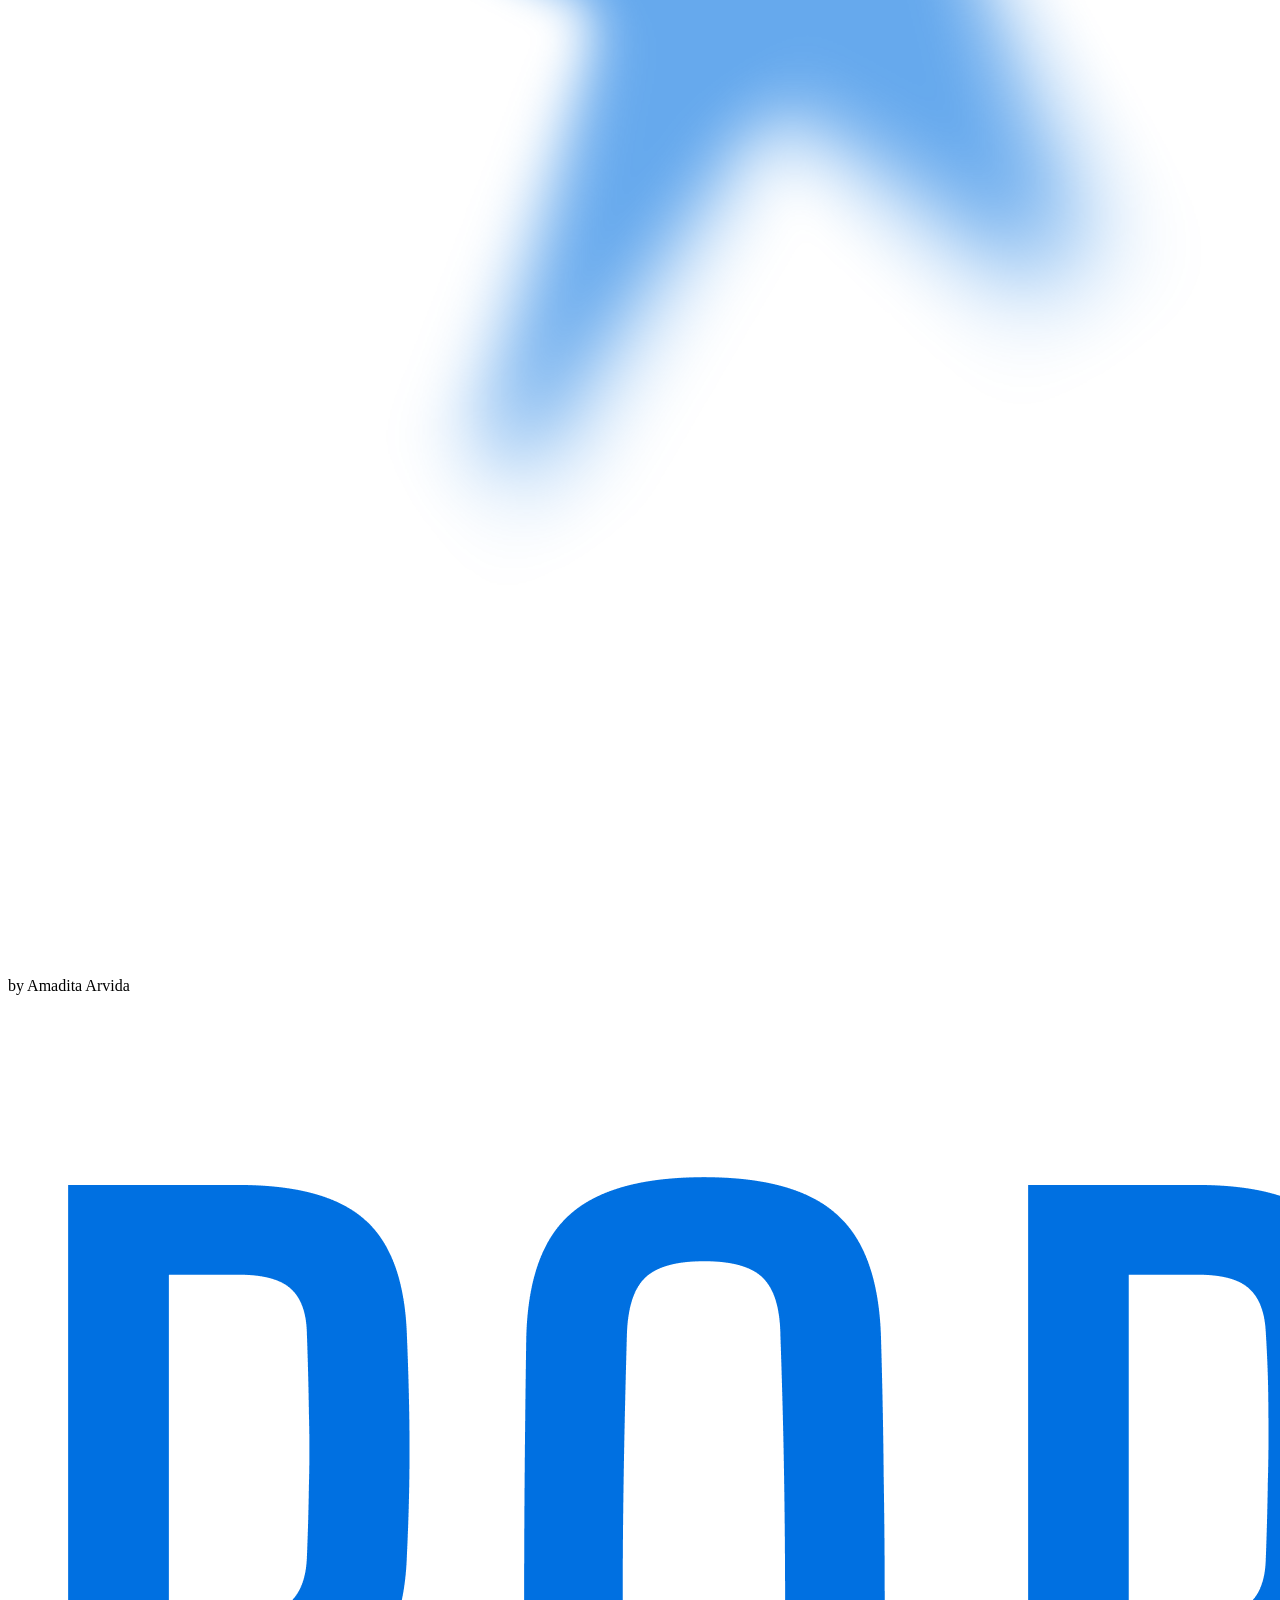
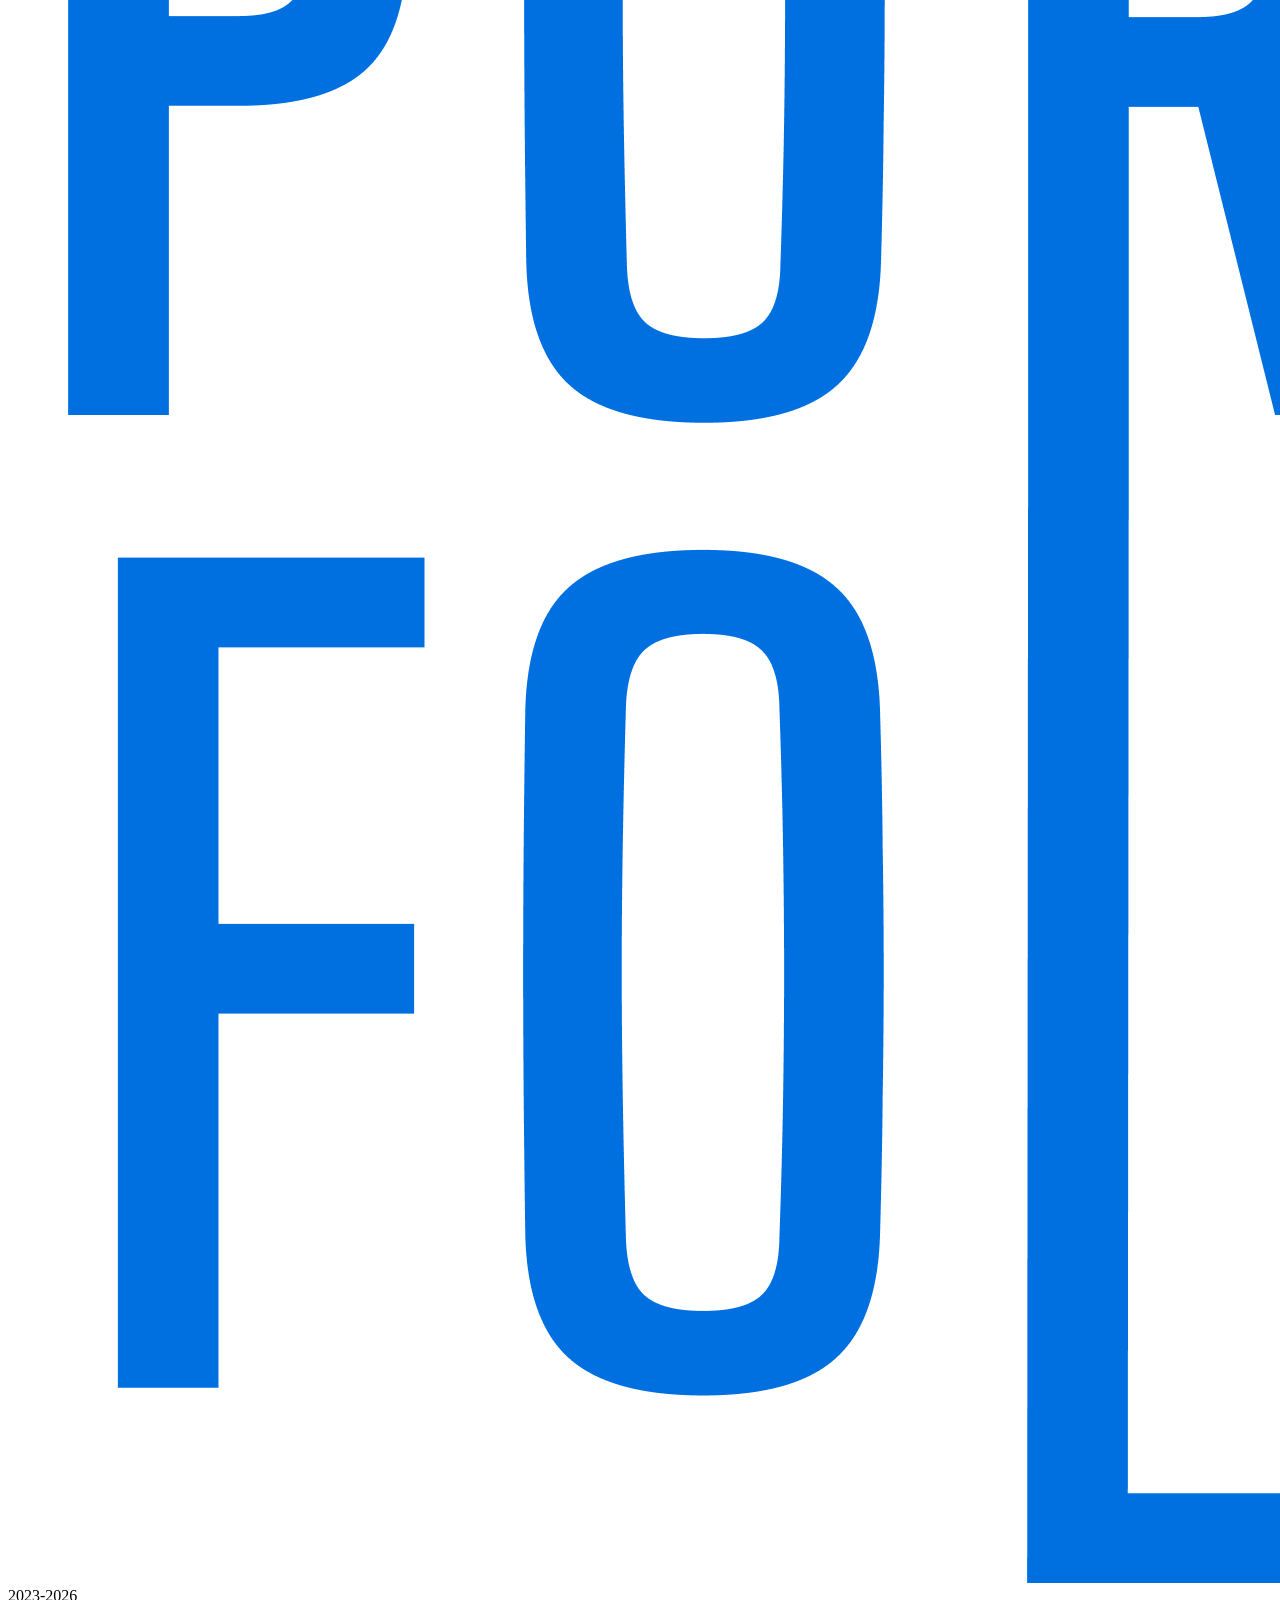
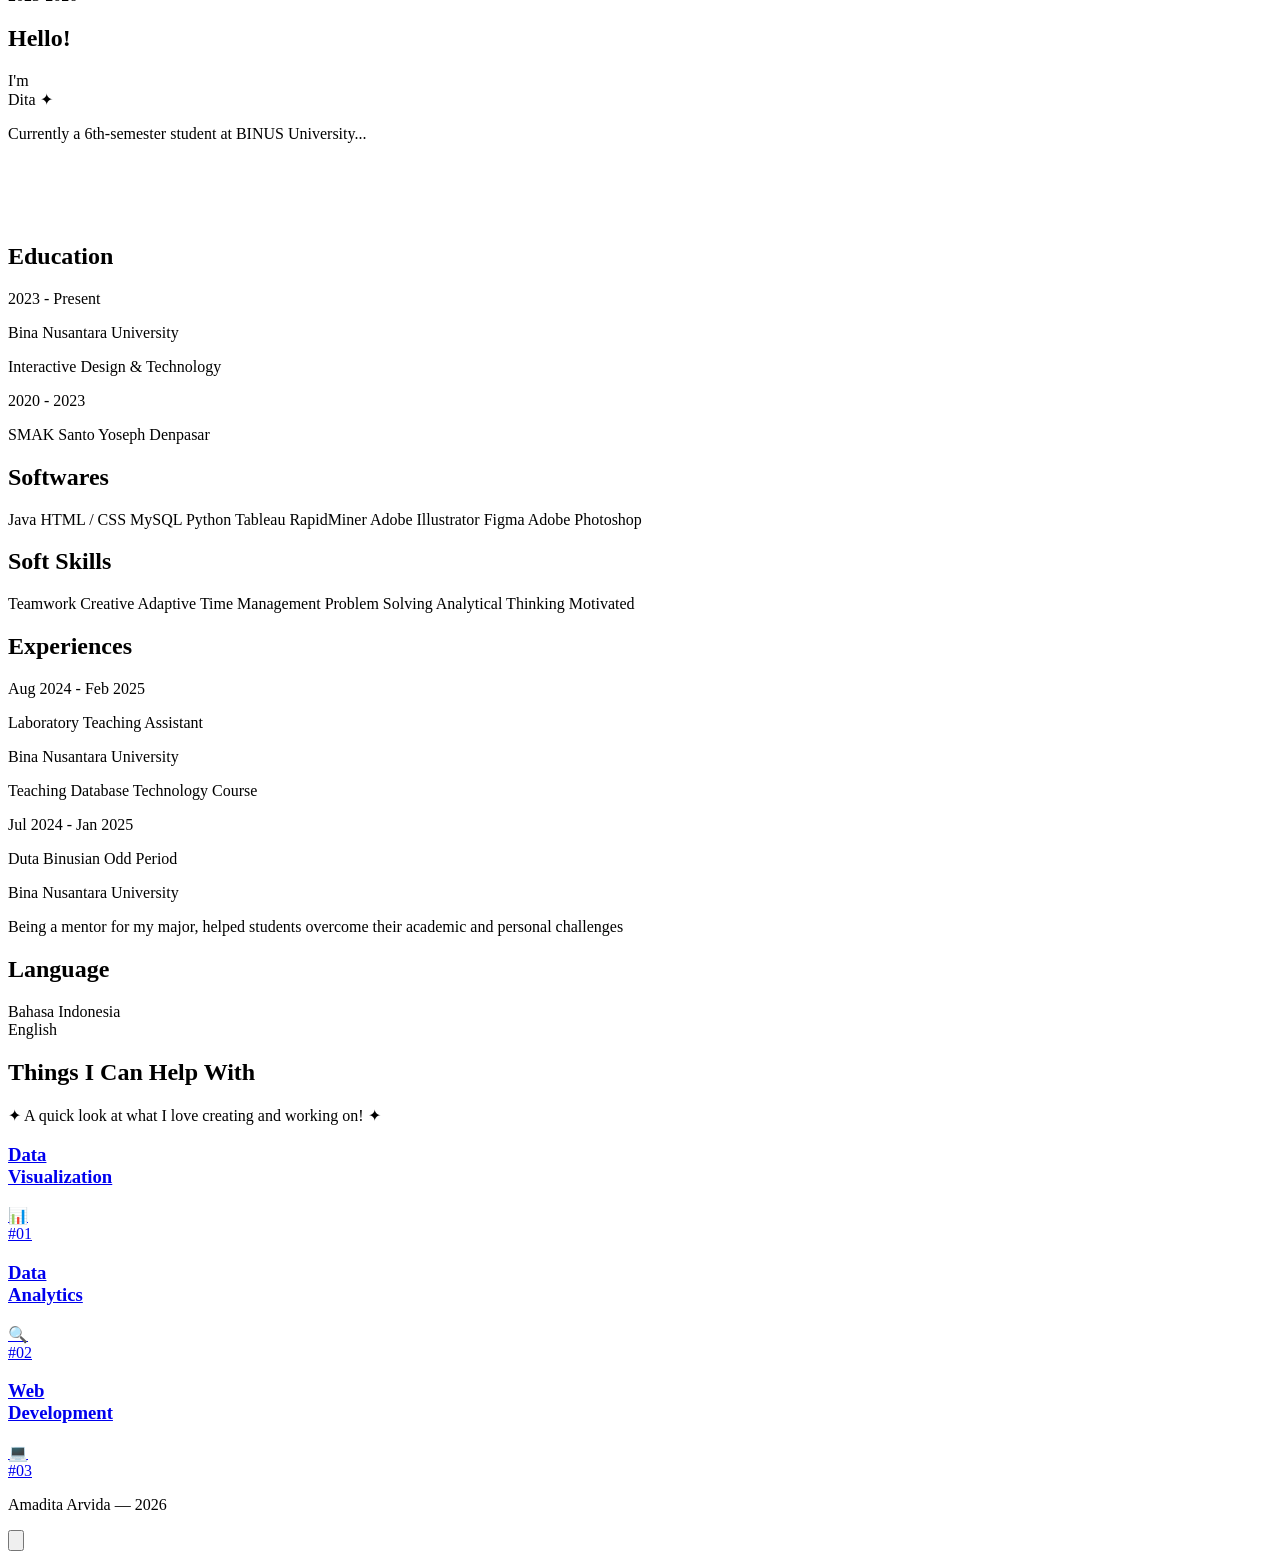
==== commit b92827e9: "responsive" ====
--- a/index.html
+++ b/index.html
@@ -18,7 +18,7 @@
     <!-- Gradient kanan bawah -->
     <div class="absolute bottom-0 right-0 w-[300px] h-[300px] bg-blue-300 rounded-full blur-[120px] opacity-40 translate-x-1/4 translate-y-1/4 z-0 pointer-events-none"></div>
 
- <div class="<div class="relative z-50 flex justify-center gap-[300px] py-5 text-gray-600 border-b border-gray-200">
+ <div class="relative z-50 flex justify-between md:justify-center items-center md:gap-[300px] px-6 py-5 text-gray-600 border-b border-gray-200">
 
     <a href="#" class="hover:text-black transform transition duration-300 hover:-translate-y-1">
         Home
@@ -61,92 +61,69 @@
         </div>
     </div>
 
-<div class="flex justify-center items-center h-[calc(100vh-61px)] w-full relative ">
+<!-- Hero Section -->
+<div class="flex justify-center items-center min-h-[calc(100vh-61px)] w-full relative overflow-hidden">
    
+    <!-- Bintang: Ukuran mengecil di HP agar tidak menutupi konten -->
     <img src="aset/bintang kanan.png" 
-         class="absolute top-[-120px] right-[-90px] w-[300px] opacity-100 
-                translate-x-4 -translate-y-4 animate-sharp-swing">
+         class="absolute top-[-60px] md:top-[-120px] right-[-40px] md:right-[-90px] w-[150px] md:w-[300px] opacity-100 animate-sharp-swing">
 
     <img src="aset/bintang kiri.png" 
-         class="absolute bottom-[-80px] left-[-80px] w-[320px] opacity-100 
-                -translate-x-2 translate-y-2 animate-sharp-swing-reverse">
-
-    <div class="flex items-end relative translate-x-10 -translate-y-10"> 
+         class="absolute bottom-[-40px] md:bottom-[-80px] left-[-40px] md:left-[-80px] w-[160px] md:w-[320px] opacity-100 animate-sharp-swing-reverse">
+
+    <div class="flex flex-col md:flex-row items-center md:items-end relative md:translate-x-10 -translate-y-5 md:-translate-y-10"> 
         
-        <span class="absolute text-gray-600 text-3xl whitespace-nowrap rotate-[-90deg] origin-bottom-left -left-90 translate-y-[-50px]">
+        <!-- Nama: Di HP muncul horizontal, di Laptop tetap vertikal (Desain tetap terjaga) -->
+        <span class="md:absolute text-gray-600 text-lg md:text-3xl whitespace-nowrap md:rotate-[-90deg] md:origin-bottom-left md:-left-20 lg:-left-90 md:translate-y-[-50px] mb-4 md:mb-0">
             by Amadita Arvida
         </span>
 
-        <div class="flex items-center">
-            <img src="aset/portfolio.png" class="w-[420px]">
-        </div>
-        <span class="absolute font-['Big_Shoulders_Text'] bottom-[-10px] right-[2px] text-[#0070E1] text-[25px] font-extralight tracking-[0.1em]">
-            2023-2026
-        </span>
-    </div>
-
+        <div class="flex items-center relative">
+            <!-- Gambar Portfolio: Max-width agar tidak melebar keluar HP -->
+            <img src="aset/portfolio.png" class="w-full max-w-[280px] md:max-w-[420px]">
+            
+            <span class="absolute font-['Big_Shoulders_Text'] bottom-[-5px] md:bottom-[-10px] right-[2px] text-[#0070E1] text-lg md:text-[25px] font-extralight tracking-[0.1em]">
+                2023-2026
+            </span>
+        </div>
+    </div>
 </div>
 
-<section class="relative flex flex-col md:flex-row items-start justify-between px-20 py-24 w-full font-['Inter']">
+<section class="relative flex flex-col md:flex-row items-center md:items-start justify-between px-6 md:px-20 py-12 md:py-24 w-full font-['Inter']">
     
-    <div class="w-full md:w-3/5 space-y-10 z-10">
-        
+    <div class="w-full md:w-3/5 space-y-6 md:space-y-10 z-10 text-center md:text-left">
         <div class="space-y-2">
-            <h1 class="text-[#0070E1] text-9xl font-semibold tracking-tight">Hello!</h1>
-            <div class="flex items-center gap-4 text-5xl text-gray-800 font-medium">
+            <!-- Text size mengecil di HP agar tidak terpotong -->
+            <h1 class="text-[#0070E1] text-6xl md:text-9xl font-semibold tracking-tight">Hello!</h1>
+            <div class="flex justify-center md:justify-start items-center gap-4 text-3xl md:text-5xl text-gray-800 font-medium">
                 <span>I'm</span>
-                <div class="relative px-7 py-1 border-[2.5px] border-[#0070E1] rounded-full text-[#0070E1] font-bold">
+                <div class="relative px-5 md:px-7 py-1 border-[2.5px] border-[#0070E1] rounded-full text-[#0070E1] font-bold">
                     Dita
-                    <span class="absolute -top-3 -right-8 text-3xl animate-pulse">✦</span>
-                </div>
-            </div>
-        </div>
-
-        <div class="max-w-2xl text-[#4A4A4A] text-lg leading-relaxed space-y-6">
-            <p>
-                Currently a 6th-semester student at <span class="font-bold text-black">BINUS University</span>, studying Visual Communication Design and Information Systems.
-            </p>
-            <p>
-                I love exploring about <span class="font-bold text-black">data</span> and interested in turning it into a <span class="font-bold text-black">meaningful insights</span> that can support product or business decisions. With a background in a design and user experience, i have a unique perspective user behavior that can help and translating it into data-driven analysis. 
-            </p>
-            <p>
-                I have a growing foundation in data analysis, working with tools such as <span class="font-bold text-black">SQL</span> , <span class="font-bold text-black">spreadsheets</span> and <span class="font-bold text-black">basic python programming</span>. I eager to learn, collaborate and contribute to real project where data can drive better decision and user experience.
-            </p>
-        </div>
-
-        <div class="flex flex-wrap gap-8 pt-4">
-            <a href="#" class="flex items-center gap-2 text-[#0070E1] hover:opacity-70 transition-opacity">
-                <span class="text-xl">📞</span>
-                <span class="border-b border-[#0070E1]">(+62) 81237580565</span>
-            </a>
-            <a href="mailto:amadita.arvida@binus.ac.id" class="flex items-center gap-2 text-[#0070E1] hover:opacity-70 transition-opacity">
-                <span class="text-xl">✉️</span>
-                <span class="border-b border-[#0070E1]">amadita.arvida@binus.ac.id</span>
-            </a>
-            <a href="https://www.linkedin.com/in/amadita-arvida-6921b8349/" class="flex items-center gap-2 text-[#0070E1] hover:opacity-70 transition-opacity">
-                <span class="bg-[#0070E1] text-white px-1.5 rounded-sm text-[10px] font-bold">in</span>
-                <span class="border-b border-[#0070E1]">Amadita Arvida</span>
-            </a>
-        </div>
-    </div>
-
- <div class="relative w-[380px] h-[500px] rounded-[50px] overflow-visible mr-20 ">
-    <div class="photo-flipper">
-        <div class="photo-inner">
-            
-            <div class="photo-face face-front">
-                <img src="aset/FOTO1.png" class="w-full h-full object-cover">
-            </div>
-            
-
-            <div class="photo-face face-right">
-                <img src="aset/FOTO3.png" class="w-full h-full object-cover">
-            </div>
-            
-        </div>
-    </div>
-</div>
-
+                    <span class="absolute -top-3 -right-8 text-2xl animate-pulse">✦</span>
+                </div>
+            </div>
+        </div>
+
+        <!-- Deskripsi: Leading & size disesuaikan -->
+        <div class="max-w-2xl text-[#4A4A4A] text-base md:text-lg leading-relaxed space-y-6">
+            <p>Currently a 6th-semester student at <span class="font-bold text-black">BINUS University</span>...</p>
+            <!-- [Isi paragraf lainnya tetap sama] -->
+        </div>
+    </div>
+
+    <!-- Foto Profil: Ukuran dinamis agar tidak 'object-cover' yang ekstrim -->
+    <div class="relative w-full max-w-[300px] md:w-[380px] aspect-[3/4] md:h-[500px] rounded-[30px] md:rounded-[50px] overflow-hidden mt-12 md:mt-0 md:mr-20 shadow-2xl">
+        <div class="photo-flipper h-full w-full">
+            <div class="photo-inner h-full w-full">
+                <div class="photo-face face-front">
+                    <img src="aset/FOTO1.png" class="w-full h-full object-cover object-top">
+                </div>
+                <div class="photo-face face-right">
+                    <img src="aset/FOTO3.png" class="w-full h-full object-cover object-top">
+                </div>
+            </div>
+        </div>
+    </div>
 </section>
 
 <div class="grid grid-cols-1 md:grid-cols-3 gap-8 p-10 bg-blue-50/50 min-h-screen items-start justify-items-center">
@@ -379,4 +356,4 @@
 
 <script src="script.js"></script>
 </body>
-</html>
+</html>
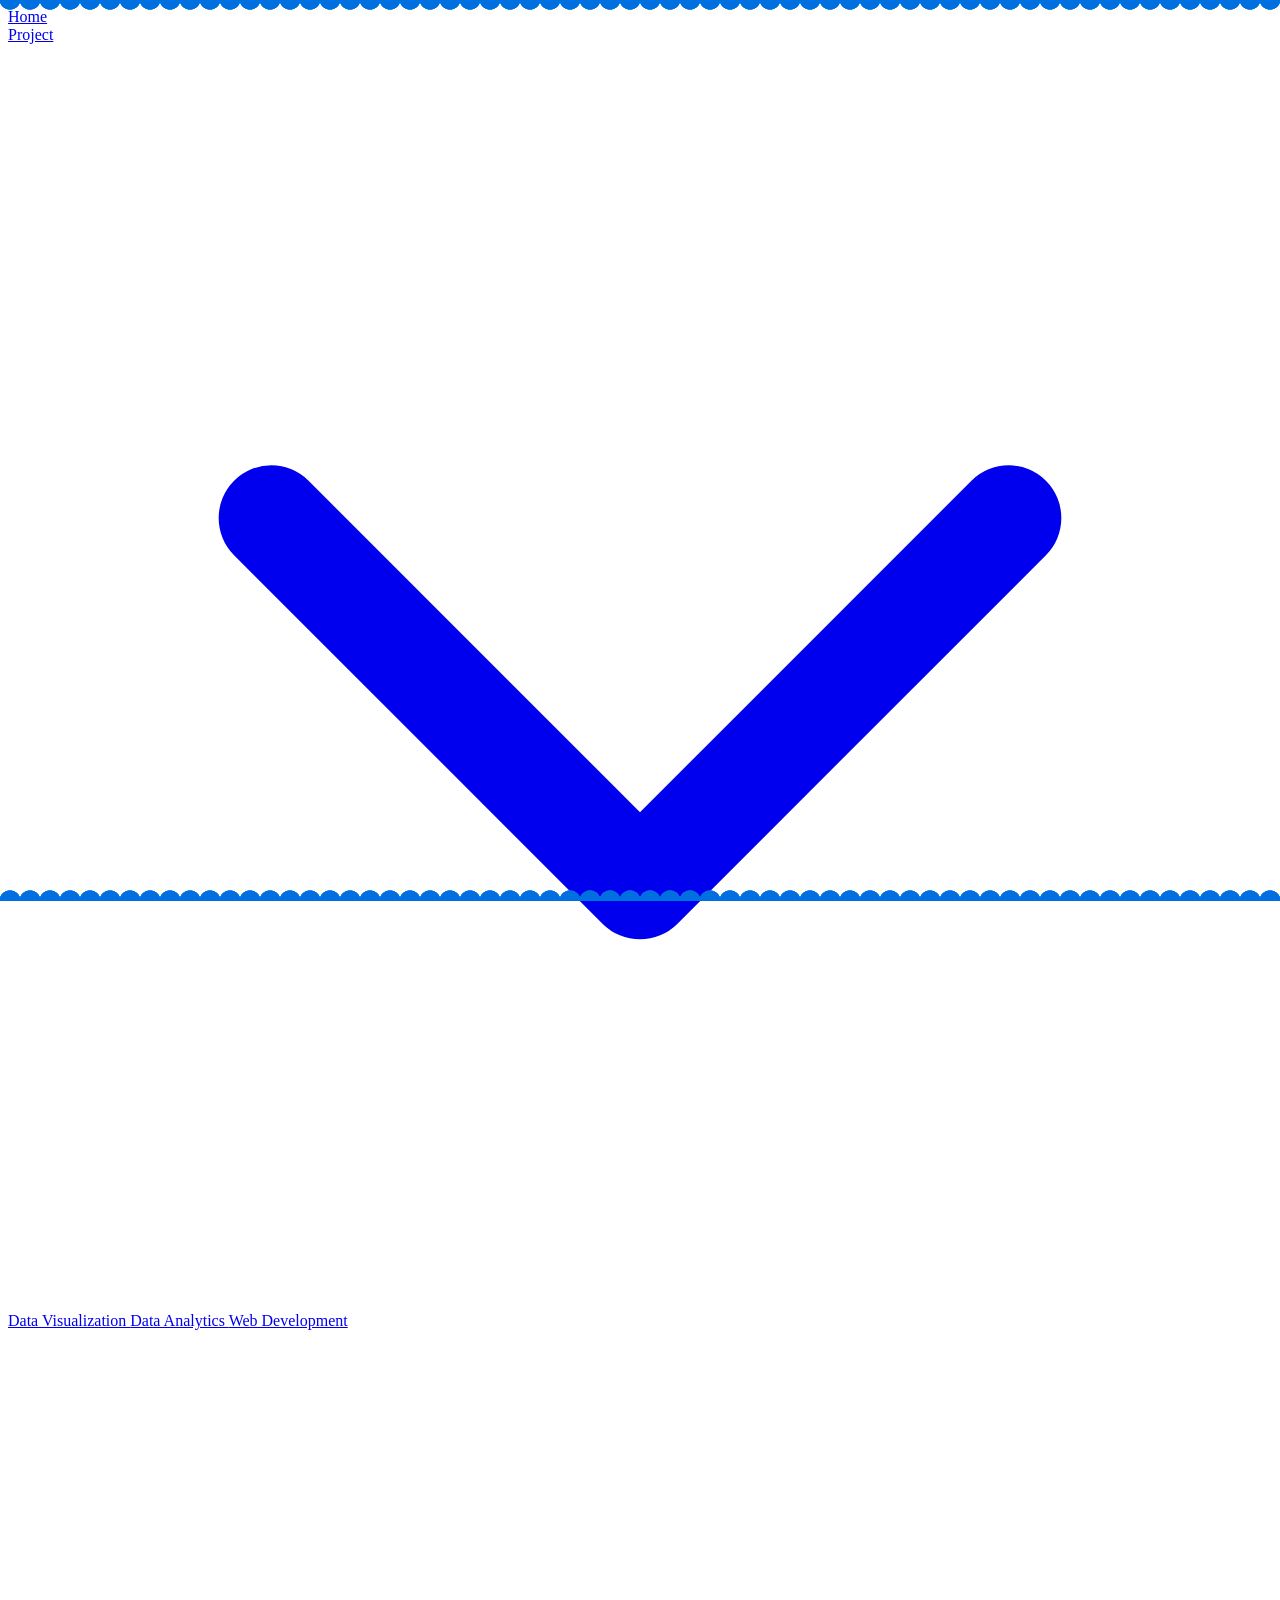
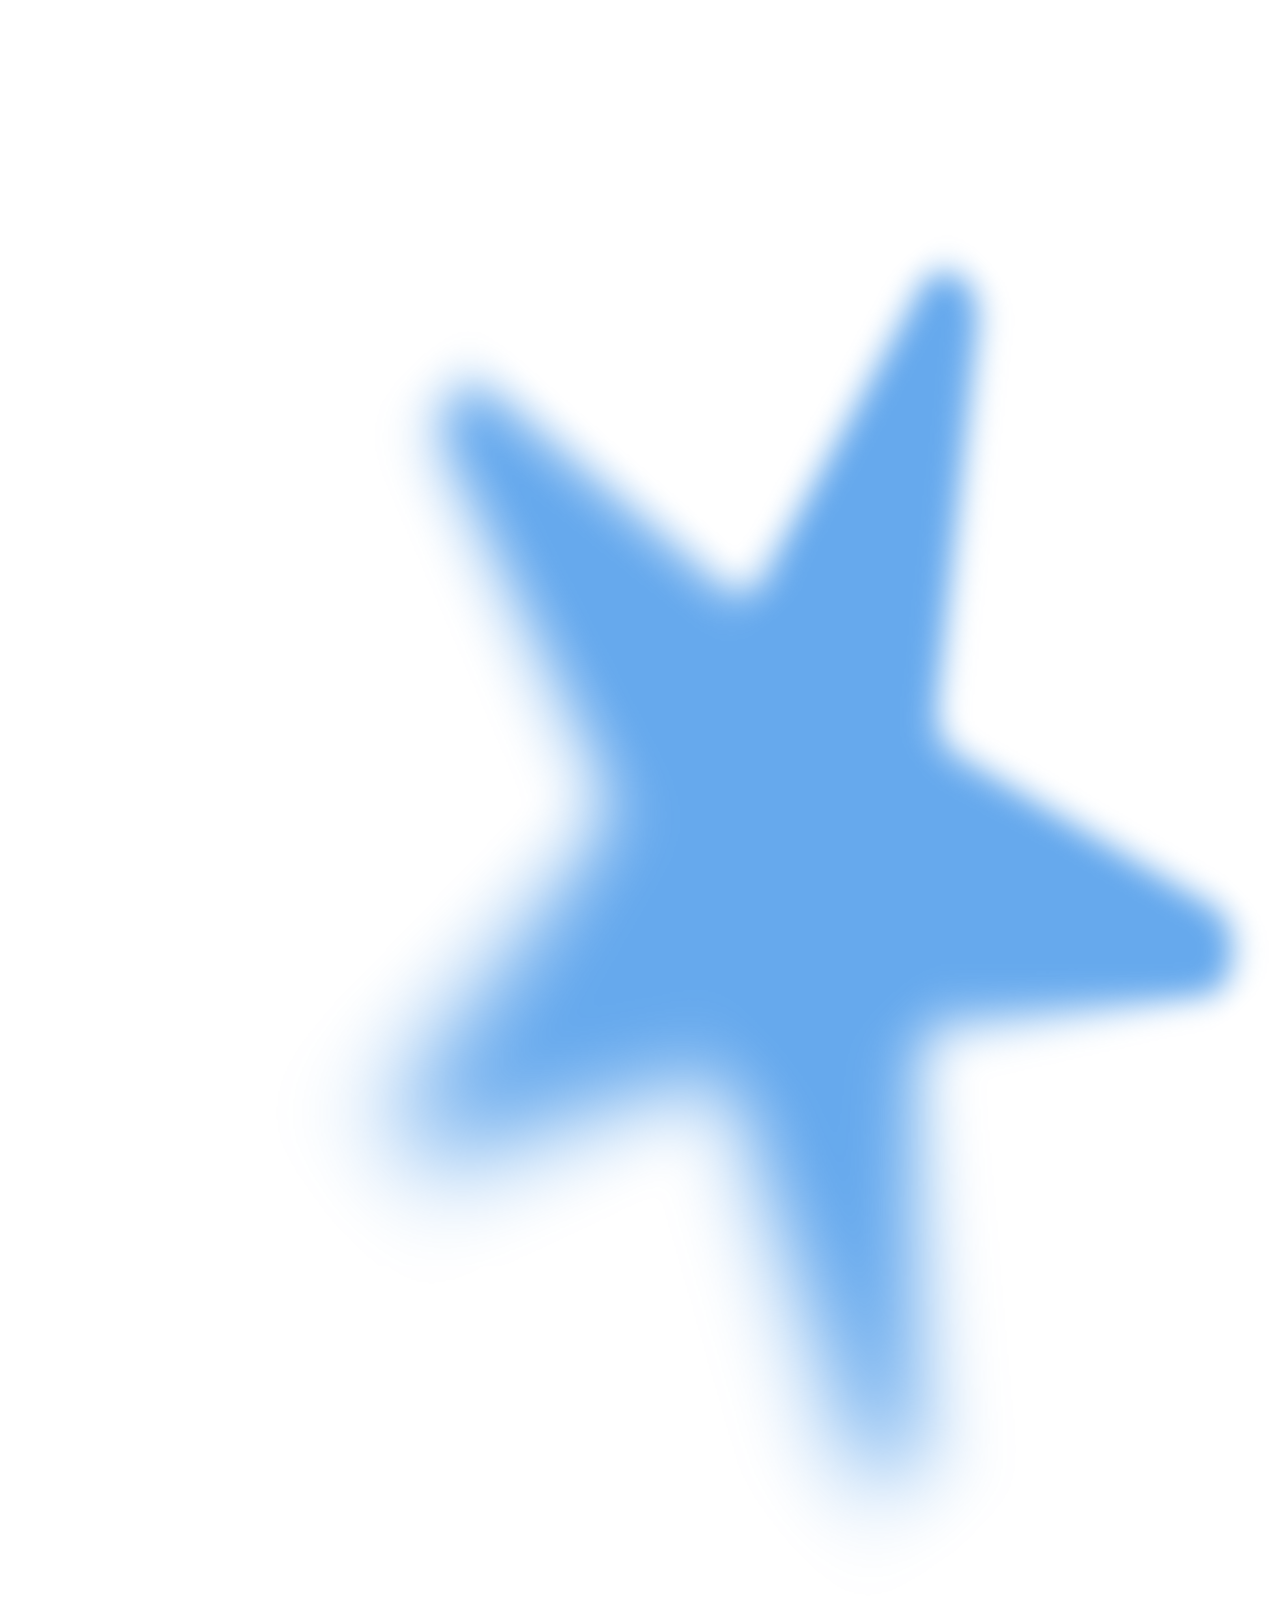
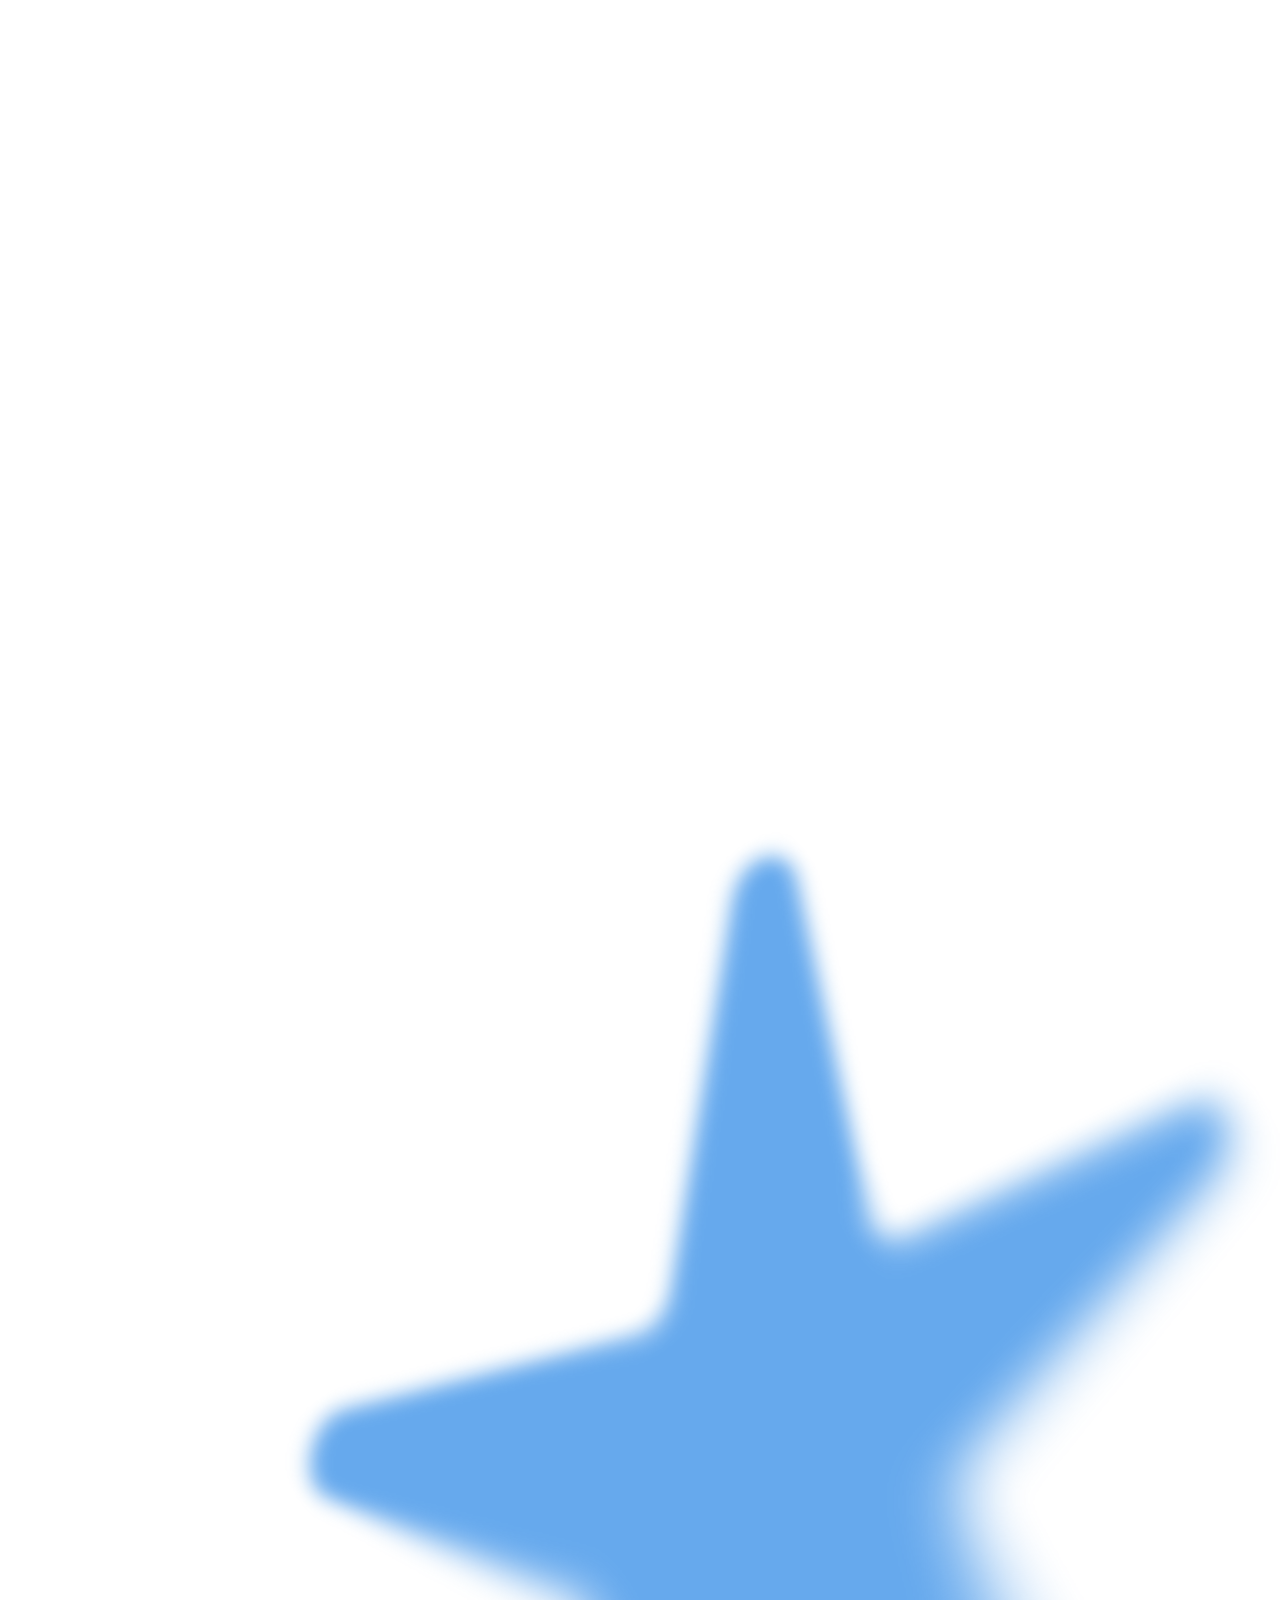
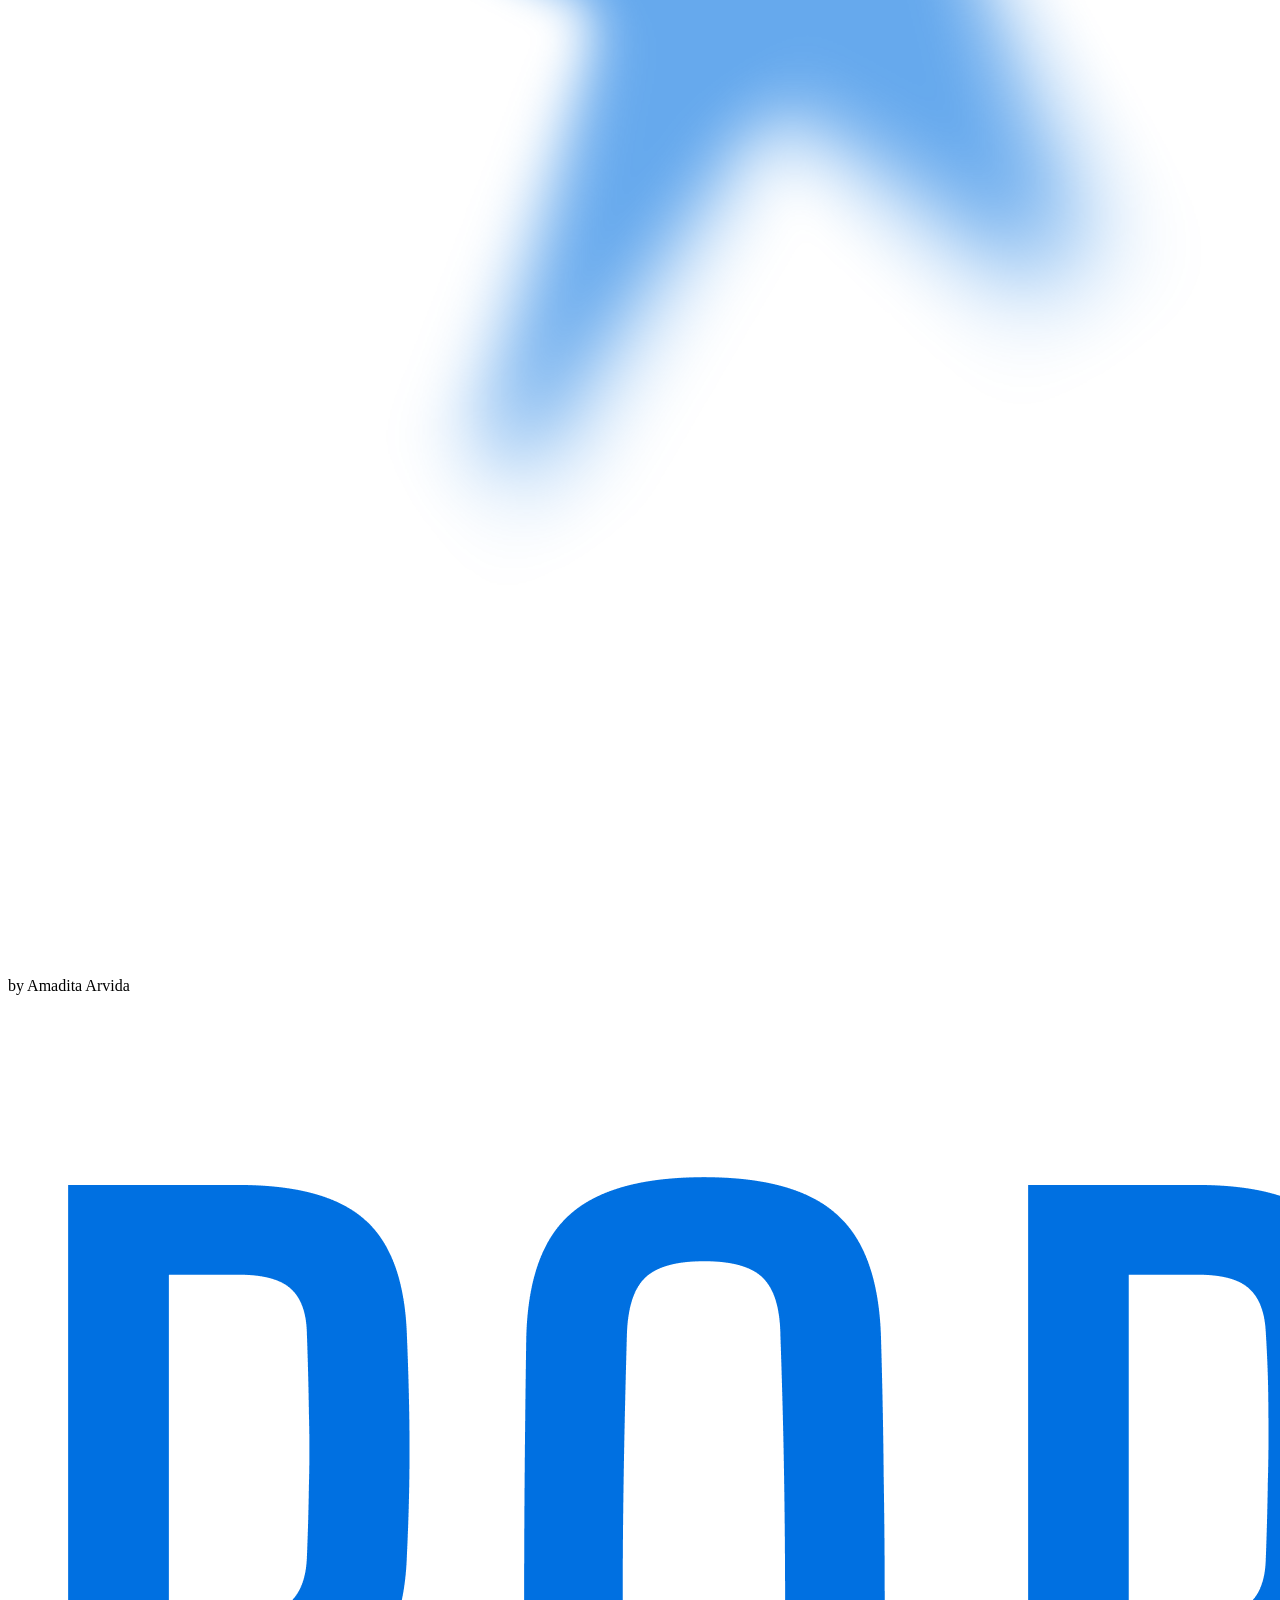
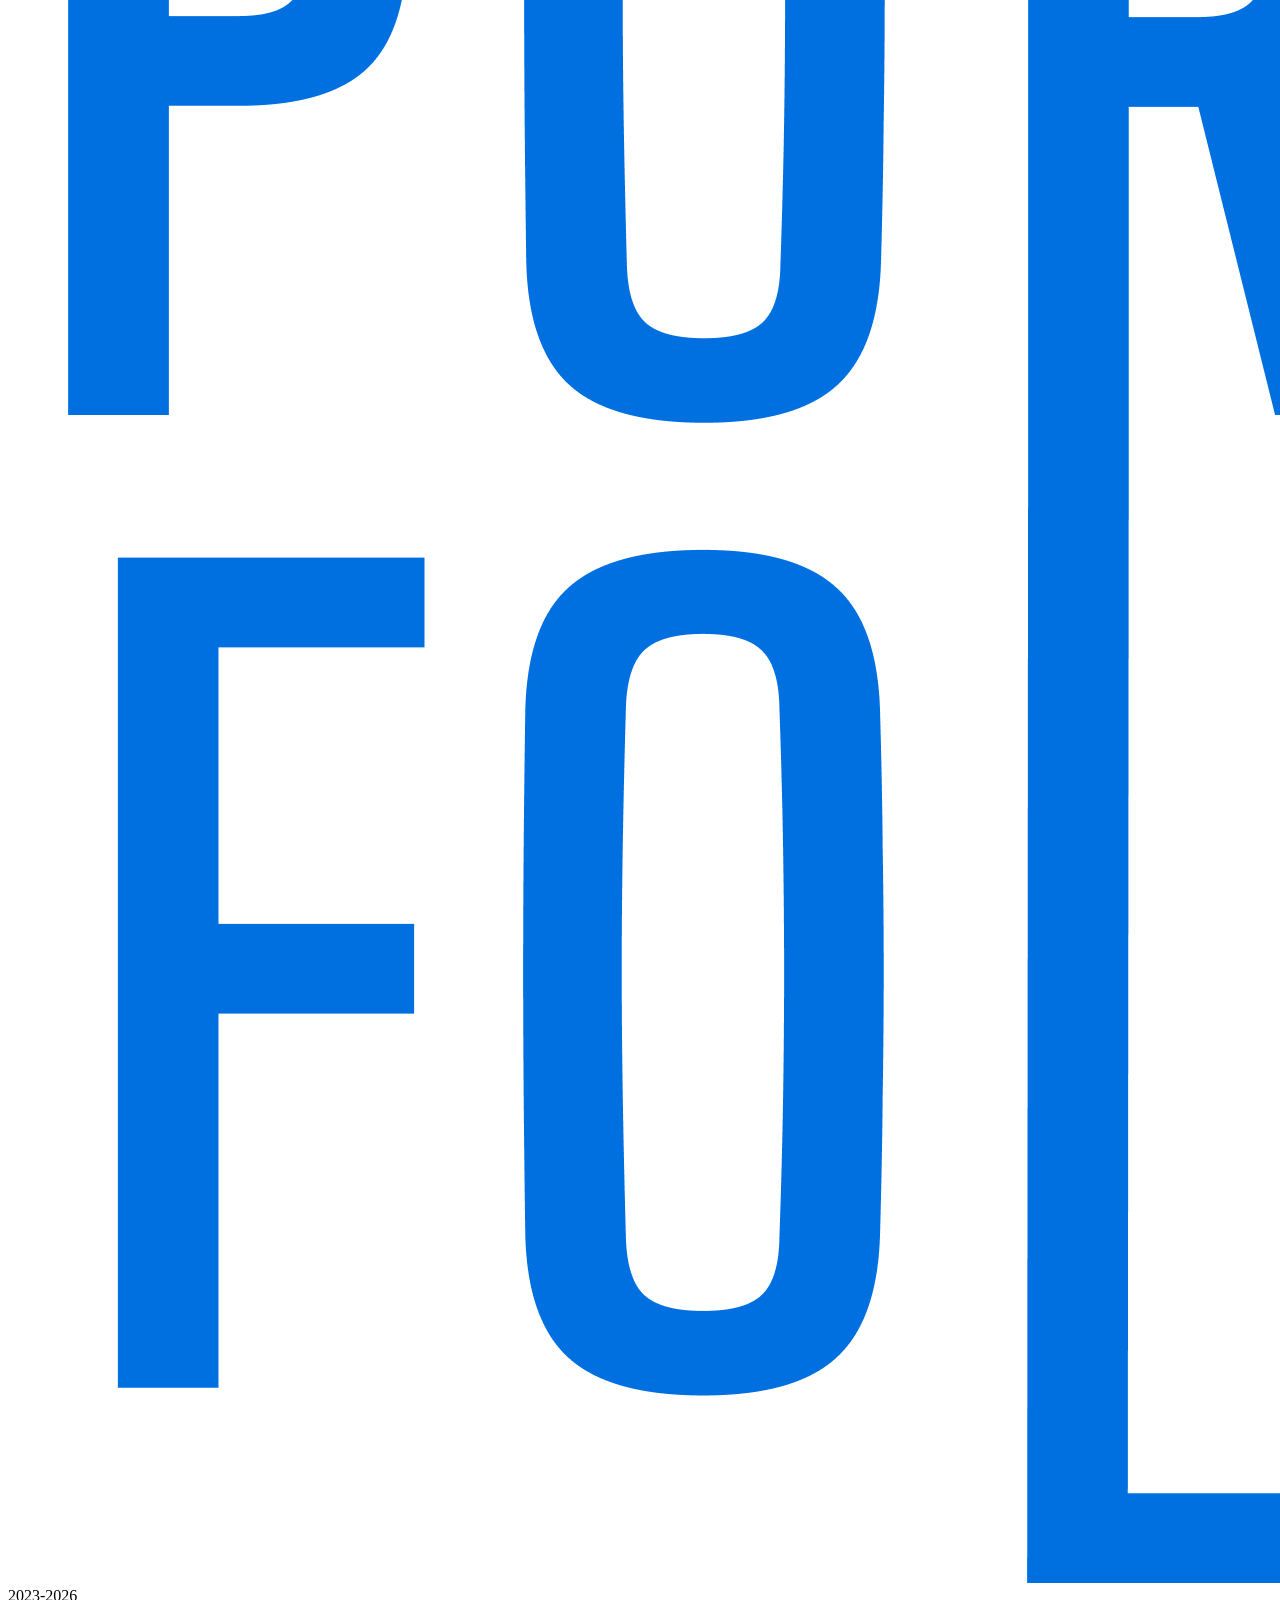
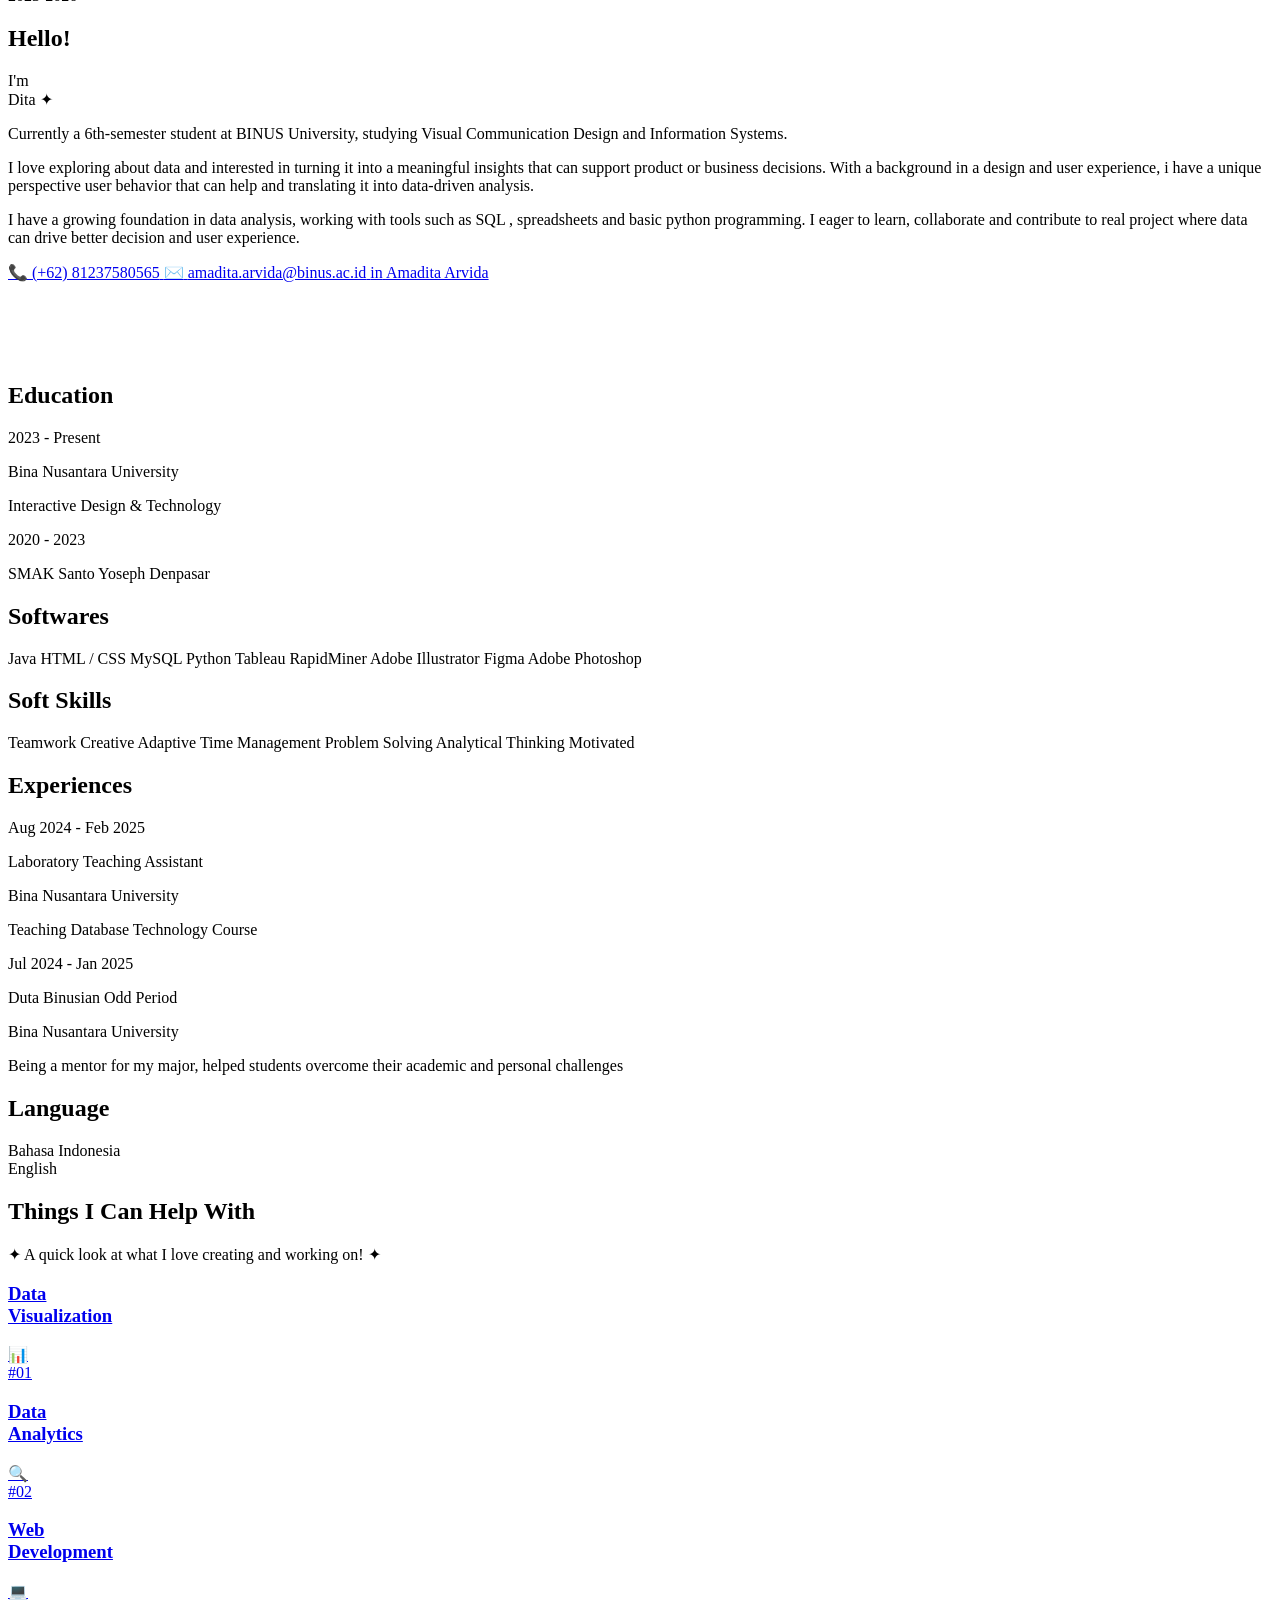
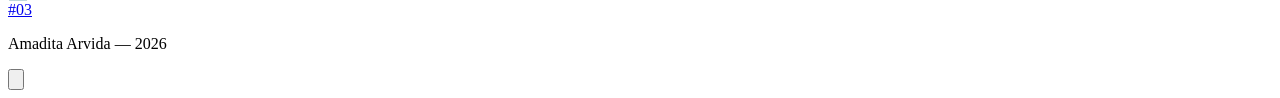
==== commit 0ee28112: "perbaikan" ====
--- a/index.html
+++ b/index.html
@@ -16,9 +16,9 @@
     <div class="absolute top-0 left-0 w-[300px] h-[300px] bg-blue-300 rounded-full blur-[120px] opacity-40 -translate-x-1/4 -translate-y-1/4 z-0 pointer-events-none"></div>
 
     <!-- Gradient kanan bawah -->
-    <div class="absolute bottom-0 right-0 w-[300px] h-[300px] bg-blue-300 rounded-full blur-[120px] opacity-40 translate-x-1/4 translate-y-1/4 z-0 pointer-events-none"></div>
-
- <div class="relative z-50 flex justify-between md:justify-center items-center md:gap-[300px] px-6 py-5 text-gray-600 border-b border-gray-200">
+    <div class="absolute bottom-0 right-0 w-[300px] h-[300px] bg-blue-300 rounded-full blur-[120px] opacity-40 z-0 pointer-events-none"></div>
+
+ <div class="relative z-50 flex justify-center gap-10 md:gap-[300px] py-5 text-gray-600 border-b border-gray-200">
 
     <a href="#" class="hover:text-black transform transition duration-300 hover:-translate-y-1">
         Home
@@ -61,69 +61,92 @@
         </div>
     </div>
 
-<!-- Hero Section -->
-<div class="flex justify-center items-center min-h-[calc(100vh-61px)] w-full relative overflow-hidden">
+<div class="flex justify-center items-center h-[calc(100vh-61px)] w-full relative overflow-hidden px-4">
    
-    <!-- Bintang: Ukuran mengecil di HP agar tidak menutupi konten -->
     <img src="aset/bintang kanan.png" 
-         class="absolute top-[-60px] md:top-[-120px] right-[-40px] md:right-[-90px] w-[150px] md:w-[300px] opacity-100 animate-sharp-swing">
+         class="absolute top-[-50px] -right-10 w-[150px] md:top-[-120px] md:right-[-90px] md:w-[300px] opacity-100 
+                translate-x-4 -translate-y-4 animate-sharp-swing">
 
     <img src="aset/bintang kiri.png" 
-         class="absolute bottom-[-40px] md:bottom-[-80px] left-[-40px] md:left-[-80px] w-[160px] md:w-[320px] opacity-100 animate-sharp-swing-reverse">
-
-    <div class="flex flex-col md:flex-row items-center md:items-end relative md:translate-x-10 -translate-y-5 md:-translate-y-10"> 
+         class="absolute -bottom-10 -left-10 w-[160px] md:bottom-[-80px] md:left-[-80px] md:w-[320px] opacity-100 
+                -translate-x-2 translate-y-2 animate-sharp-swing-reverse z-0">
+
+    <div class="flex flex-col md:flex-row items-center md:items-end relative md:translete-x-10 md:-translate-y-10"> 
         
-        <!-- Nama: Di HP muncul horizontal, di Laptop tetap vertikal (Desain tetap terjaga) -->
-        <span class="md:absolute text-gray-600 text-lg md:text-3xl whitespace-nowrap md:rotate-[-90deg] md:origin-bottom-left md:-left-20 lg:-left-90 md:translate-y-[-50px] mb-4 md:mb-0">
+        <span class="hidden md:block absolute text-gray-600 text-xl lg:text-3xl whitespace-nowrap rotate-[-90deg] origin-bottom-left -left-90 lg:-left-90 translate-y-[-50px]">
             by Amadita Arvida
         </span>
 
-        <div class="flex items-center relative">
-            <!-- Gambar Portfolio: Max-width agar tidak melebar keluar HP -->
-            <img src="aset/portfolio.png" class="w-full max-w-[280px] md:max-w-[420px]">
+        <div class="flex items-center">
+            <img src="aset/portfolio.png" class="w-[280px] sm:w-[350px] md:w-[420px] relative z-10">
+        </div>
+        <span class="static md:absolute font-['Big_Shoulders_Text'] mt-4 md:mt-0 md:bottom-[-10px] md:right-[2px] text-[#0070E1] text-[18px] md:text-[25px] font-extralight tracking-[0.1em]">
+            2023-2026
+        </span>
+    </div>
+
+</div>
+
+<section class="relative flex flex-col md:flex-row items-start justify-between px-20 py-24 w-full font-['Inter']">
+    
+    <div class="w-full md:w-3/5 space-y-10 z-10">
+        
+        <div class="space-y-2">
+            <h1 class="text-[#0070E1] text-9xl font-semibold tracking-tight">Hello!</h1>
+            <div class="flex items-center gap-4 text-5xl text-gray-800 font-medium">
+                <span>I'm</span>
+                <div class="relative px-7 py-1 border-[2.5px] border-[#0070E1] rounded-full text-[#0070E1] font-bold">
+                    Dita
+                    <span class="absolute -top-3 -right-8 text-3xl animate-pulse">✦</span>
+                </div>
+            </div>
+        </div>
+
+        <div class="max-w-2xl text-[#4A4A4A] text-lg leading-relaxed space-y-6">
+            <p>
+                Currently a 6th-semester student at <span class="font-bold text-black">BINUS University</span>, studying Visual Communication Design and Information Systems.
+            </p>
+            <p>
+                I love exploring about <span class="font-bold text-black">data</span> and interested in turning it into a <span class="font-bold text-black">meaningful insights</span> that can support product or business decisions. With a background in a design and user experience, i have a unique perspective user behavior that can help and translating it into data-driven analysis. 
+            </p>
+            <p>
+                I have a growing foundation in data analysis, working with tools such as <span class="font-bold text-black">SQL</span> , <span class="font-bold text-black">spreadsheets</span> and <span class="font-bold text-black">basic python programming</span>. I eager to learn, collaborate and contribute to real project where data can drive better decision and user experience.
+            </p>
+        </div>
+
+        <div class="flex flex-wrap gap-8 pt-4">
+            <a href="#" class="flex items-center gap-2 text-[#0070E1] hover:opacity-70 transition-opacity">
+                <span class="text-xl">📞</span>
+                <span class="border-b border-[#0070E1]">(+62) 81237580565</span>
+            </a>
+            <a href="mailto:amadita.arvida@binus.ac.id" class="flex items-center gap-2 text-[#0070E1] hover:opacity-70 transition-opacity">
+                <span class="text-xl">✉️</span>
+                <span class="border-b border-[#0070E1]">amadita.arvida@binus.ac.id</span>
+            </a>
+            <a href="https://www.linkedin.com/in/amadita-arvida-6921b8349/" class="flex items-center gap-2 text-[#0070E1] hover:opacity-70 transition-opacity">
+                <span class="bg-[#0070E1] text-white px-1.5 rounded-sm text-[10px] font-bold">in</span>
+                <span class="border-b border-[#0070E1]">Amadita Arvida</span>
+            </a>
+        </div>
+    </div>
+
+ <div class="relative w-[380px] h-[500px] rounded-[50px] overflow-visible mr-20 ">
+    <div class="photo-flipper">
+        <div class="photo-inner">
             
-            <span class="absolute font-['Big_Shoulders_Text'] bottom-[-5px] md:bottom-[-10px] right-[2px] text-[#0070E1] text-lg md:text-[25px] font-extralight tracking-[0.1em]">
-                2023-2026
-            </span>
+            <div class="photo-face face-front">
+                <img src="aset/FOTO1.png" class="w-full h-full object-cover">
+            </div>
+            
+
+            <div class="photo-face face-right">
+                <img src="aset/FOTO3.png" class="w-full h-full object-cover">
+            </div>
+            
         </div>
     </div>
 </div>
 
-<section class="relative flex flex-col md:flex-row items-center md:items-start justify-between px-6 md:px-20 py-12 md:py-24 w-full font-['Inter']">
-    
-    <div class="w-full md:w-3/5 space-y-6 md:space-y-10 z-10 text-center md:text-left">
-        <div class="space-y-2">
-            <!-- Text size mengecil di HP agar tidak terpotong -->
-            <h1 class="text-[#0070E1] text-6xl md:text-9xl font-semibold tracking-tight">Hello!</h1>
-            <div class="flex justify-center md:justify-start items-center gap-4 text-3xl md:text-5xl text-gray-800 font-medium">
-                <span>I'm</span>
-                <div class="relative px-5 md:px-7 py-1 border-[2.5px] border-[#0070E1] rounded-full text-[#0070E1] font-bold">
-                    Dita
-                    <span class="absolute -top-3 -right-8 text-2xl animate-pulse">✦</span>
-                </div>
-            </div>
-        </div>
-
-        <!-- Deskripsi: Leading & size disesuaikan -->
-        <div class="max-w-2xl text-[#4A4A4A] text-base md:text-lg leading-relaxed space-y-6">
-            <p>Currently a 6th-semester student at <span class="font-bold text-black">BINUS University</span>...</p>
-            <!-- [Isi paragraf lainnya tetap sama] -->
-        </div>
-    </div>
-
-    <!-- Foto Profil: Ukuran dinamis agar tidak 'object-cover' yang ekstrim -->
-    <div class="relative w-full max-w-[300px] md:w-[380px] aspect-[3/4] md:h-[500px] rounded-[30px] md:rounded-[50px] overflow-hidden mt-12 md:mt-0 md:mr-20 shadow-2xl">
-        <div class="photo-flipper h-full w-full">
-            <div class="photo-inner h-full w-full">
-                <div class="photo-face face-front">
-                    <img src="aset/FOTO1.png" class="w-full h-full object-cover object-top">
-                </div>
-                <div class="photo-face face-right">
-                    <img src="aset/FOTO3.png" class="w-full h-full object-cover object-top">
-                </div>
-            </div>
-        </div>
-    </div>
 </section>
 
 <div class="grid grid-cols-1 md:grid-cols-3 gap-8 p-10 bg-blue-50/50 min-h-screen items-start justify-items-center">
@@ -245,7 +268,7 @@
 
 </div>
 
-<section class="w-full bg-[#0070E1] text-white px-6 py-24 md:px-20 min-h-screen flex flex-col items-center mt-32">
+<section class="w-full overflow-hidden bg-[#0070E1] text-white px-6 py-24 md:px-20 min-h-screen flex flex-col items-center mt-32">
     
     <div class="text-center max-w-4xl mx-auto mb-20 space-y-4">
         <h1 class="text-5xl md:text-7xl font-bold leading-none">
@@ -258,7 +281,7 @@
 
 <div class="grid grid-cols-1 md:grid-cols-3 gap-8 w-full max-w-7xl mx-auto items-center justify-items-center px-6">
 
-    <a href="visualization.html" class="group relative bg-white text-black min-h-[480px] w-full max-w-[300px] flex flex-col items-center overflow-hidden rounded-sm shadow-xl transition-all duration-300 hover:-translate-y-2 hover:shadow-2xl">
+    <a href="visualization.html" class="group relative bg-white text-black min-h-[480px] w-full max-w-[300px] mx-auto flex flex-col items-center overflow-hidden rounded-sm shadow-xl transition-all duration-300 hover:-translate-y-2 hover:shadow-2xl">
         <div class="gerigi-top"></div>
         <div class="absolute -top-6 left-1/2 -translate-x-1/2 w-12 h-12 bg-[#0070E1] rounded-full z-30"></div>
 
@@ -283,7 +306,7 @@
         <div class="gerigi-bottom"></div>
     </a>
 
-    <a href="analysis.html" class="group relative bg-white text-black min-h-[480px] w-full max-w-[300px] flex flex-col items-center overflow-hidden rounded-sm shadow-xl transition-all duration-300 hover:-translate-y-2 hover:shadow-2xl">
+    <a href="analysis.html" class="group relative bg-white text-black min-h-[480px] w-full max-w-[300px] mx-auto flex flex-col items-center overflow-hidden rounded-sm shadow-xl transition-all duration-300 hover:-translate-y-2 hover:shadow-2xl">
         <div class="gerigi-top"></div>
         <div class="absolute -top-6 left-1/2 -translate-x-1/2 w-12 h-12 bg-[#0070E1] rounded-full z-30"></div>
 
@@ -308,7 +331,7 @@
         <div class="gerigi-bottom"></div>
     </a>
 
-    <a href="web.html" class="group relative bg-white text-black min-h-[480px] w-full max-w-[300px] flex flex-col items-center overflow-hidden rounded-sm shadow-xl transition-all duration-300 hover:-translate-y-2 hover:shadow-2xl">
+    <a href="web.html" class="group relative bg-white text-black min-h-[480px] w-full max-w-[300px] mx-auto flex flex-col items-center overflow-hidden rounded-sm shadow-xl transition-all duration-300 hover:-translate-y-2 hover:shadow-2xl">
         <div class="gerigi-top"></div>
         <div class="absolute -top-6 left-1/2 -translate-x-1/2 w-12 h-12 bg-[#0070E1] rounded-full z-30"></div>
 
@@ -335,7 +358,7 @@
 
 </div>
 
-    </div> </section>
+    </section>
 
 <footer class="w-full bg-white py-3 shadow-[0_-10px_20px_rgba(0,0,0,0.05)] border-t border-gray-50 relative z-40">
     <div class="flex flex-col items-center justify-center">
@@ -356,4 +379,4 @@
 
 <script src="script.js"></script>
 </body>
-</html>+</html>
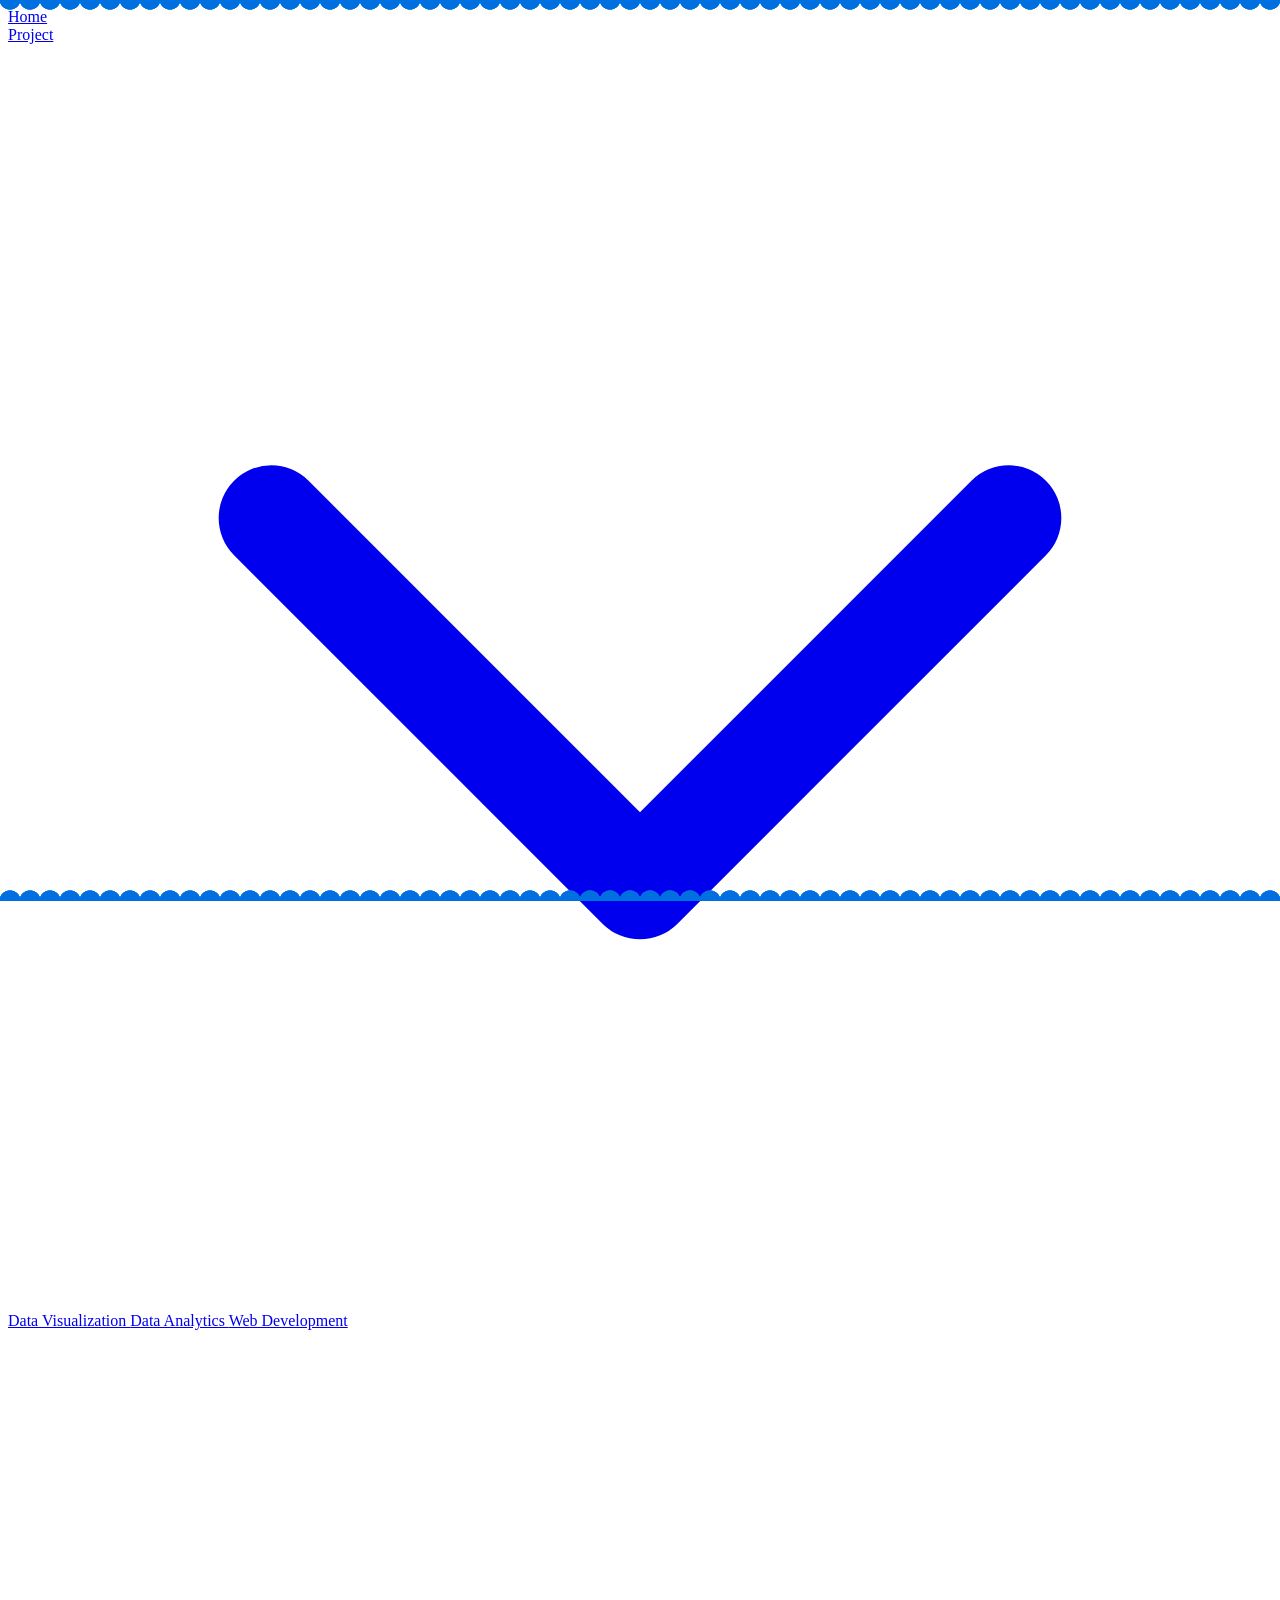
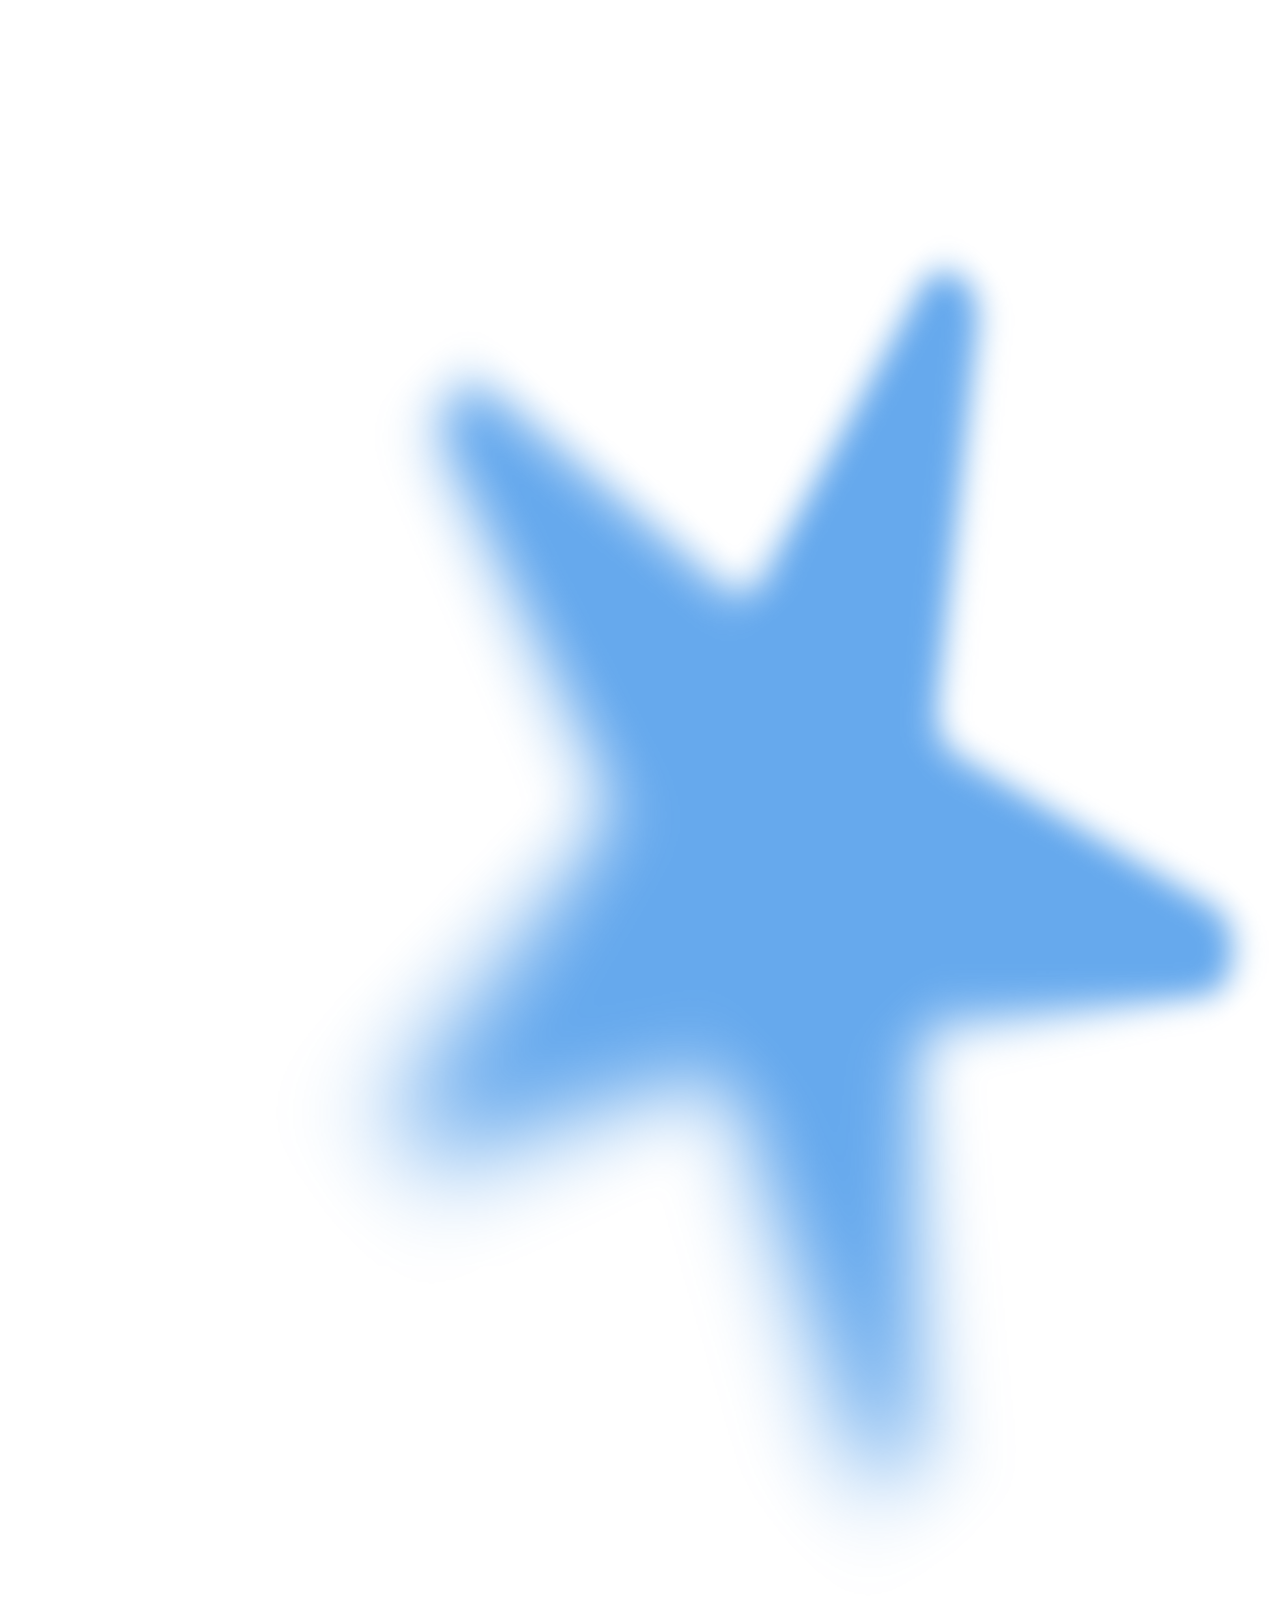
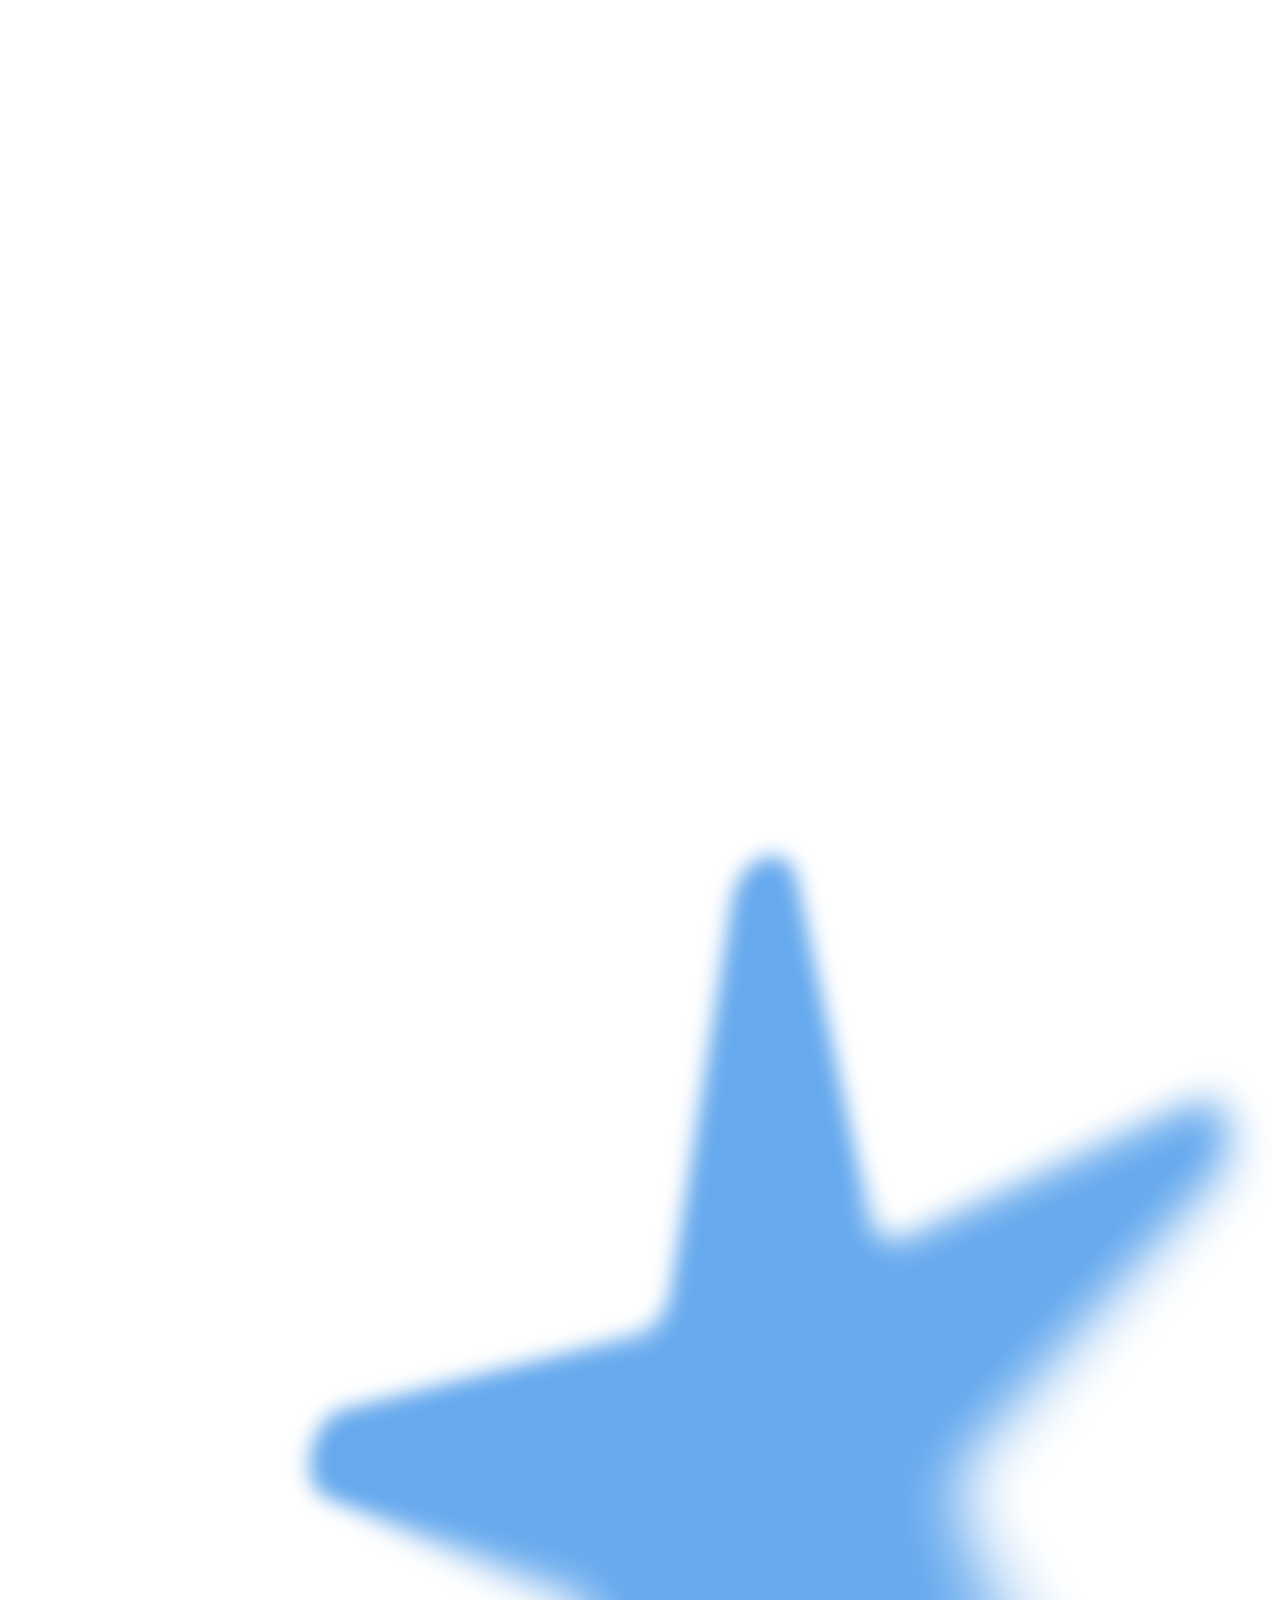
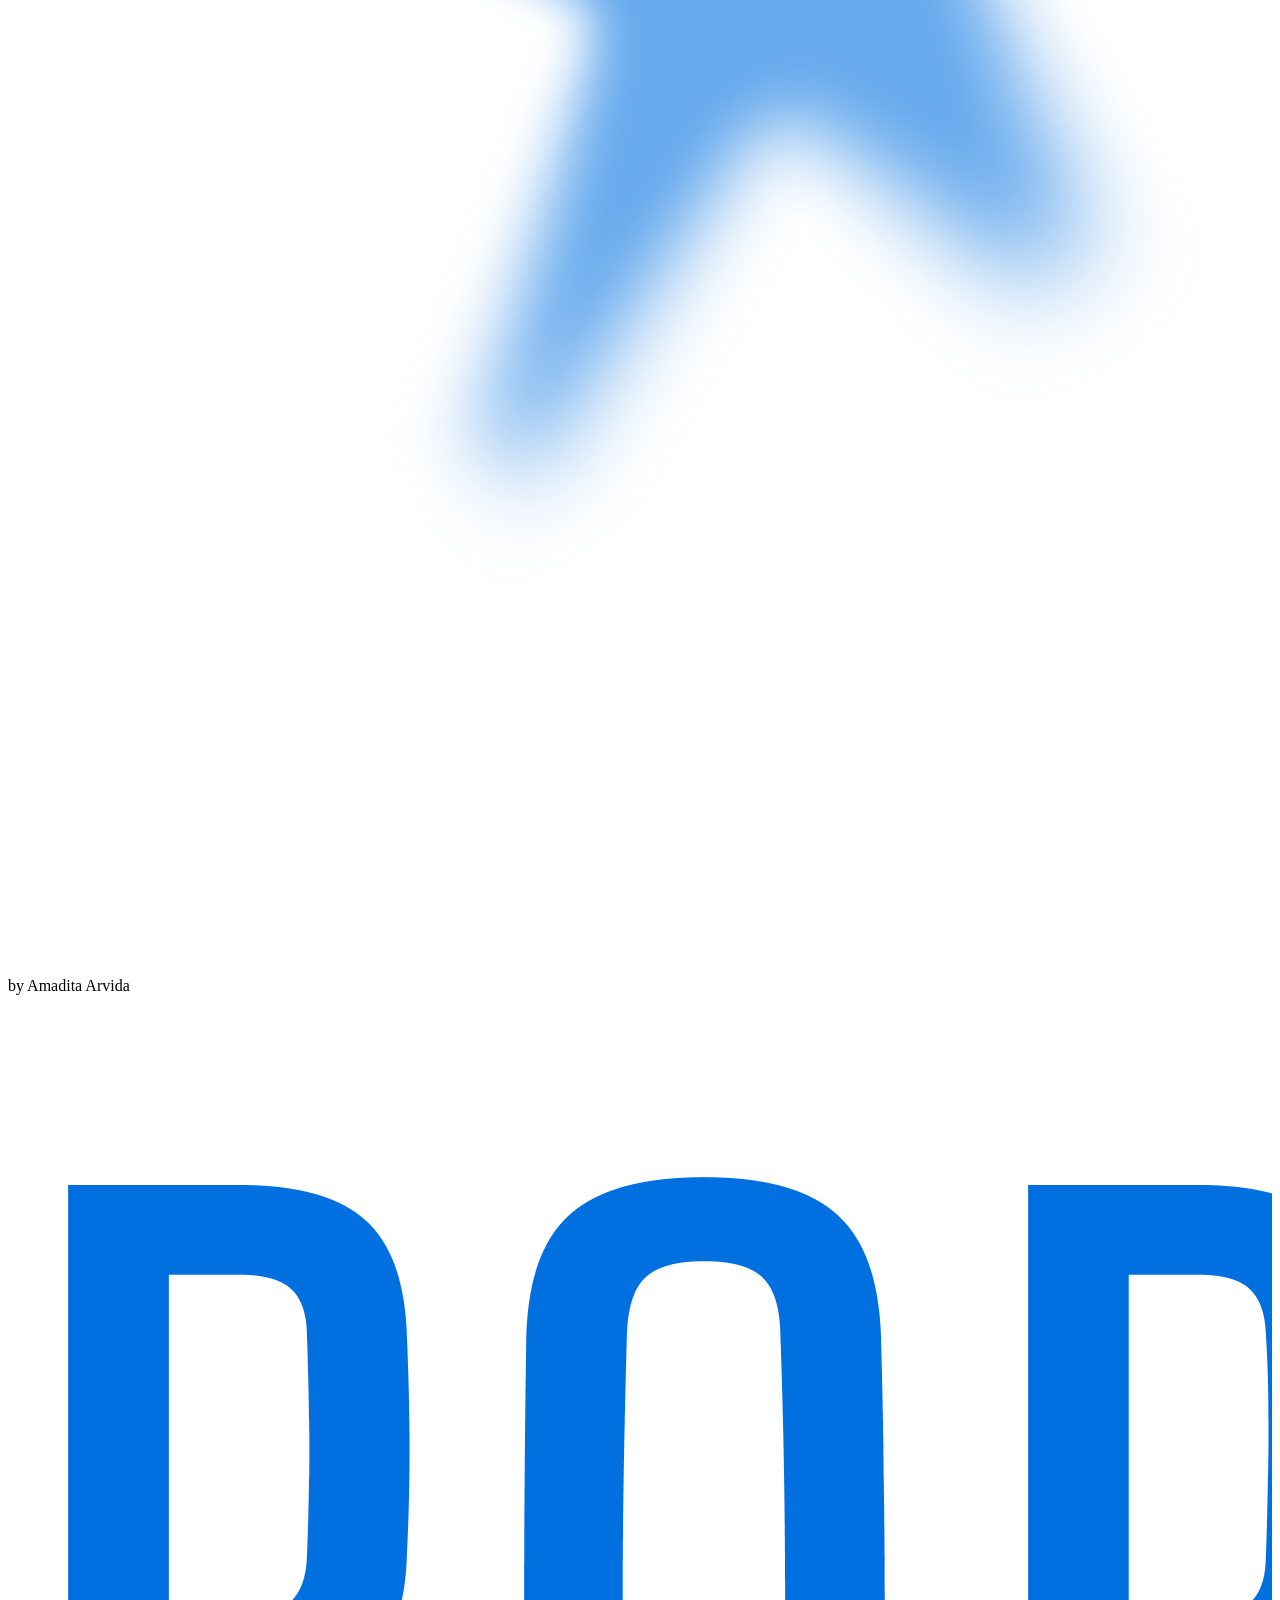
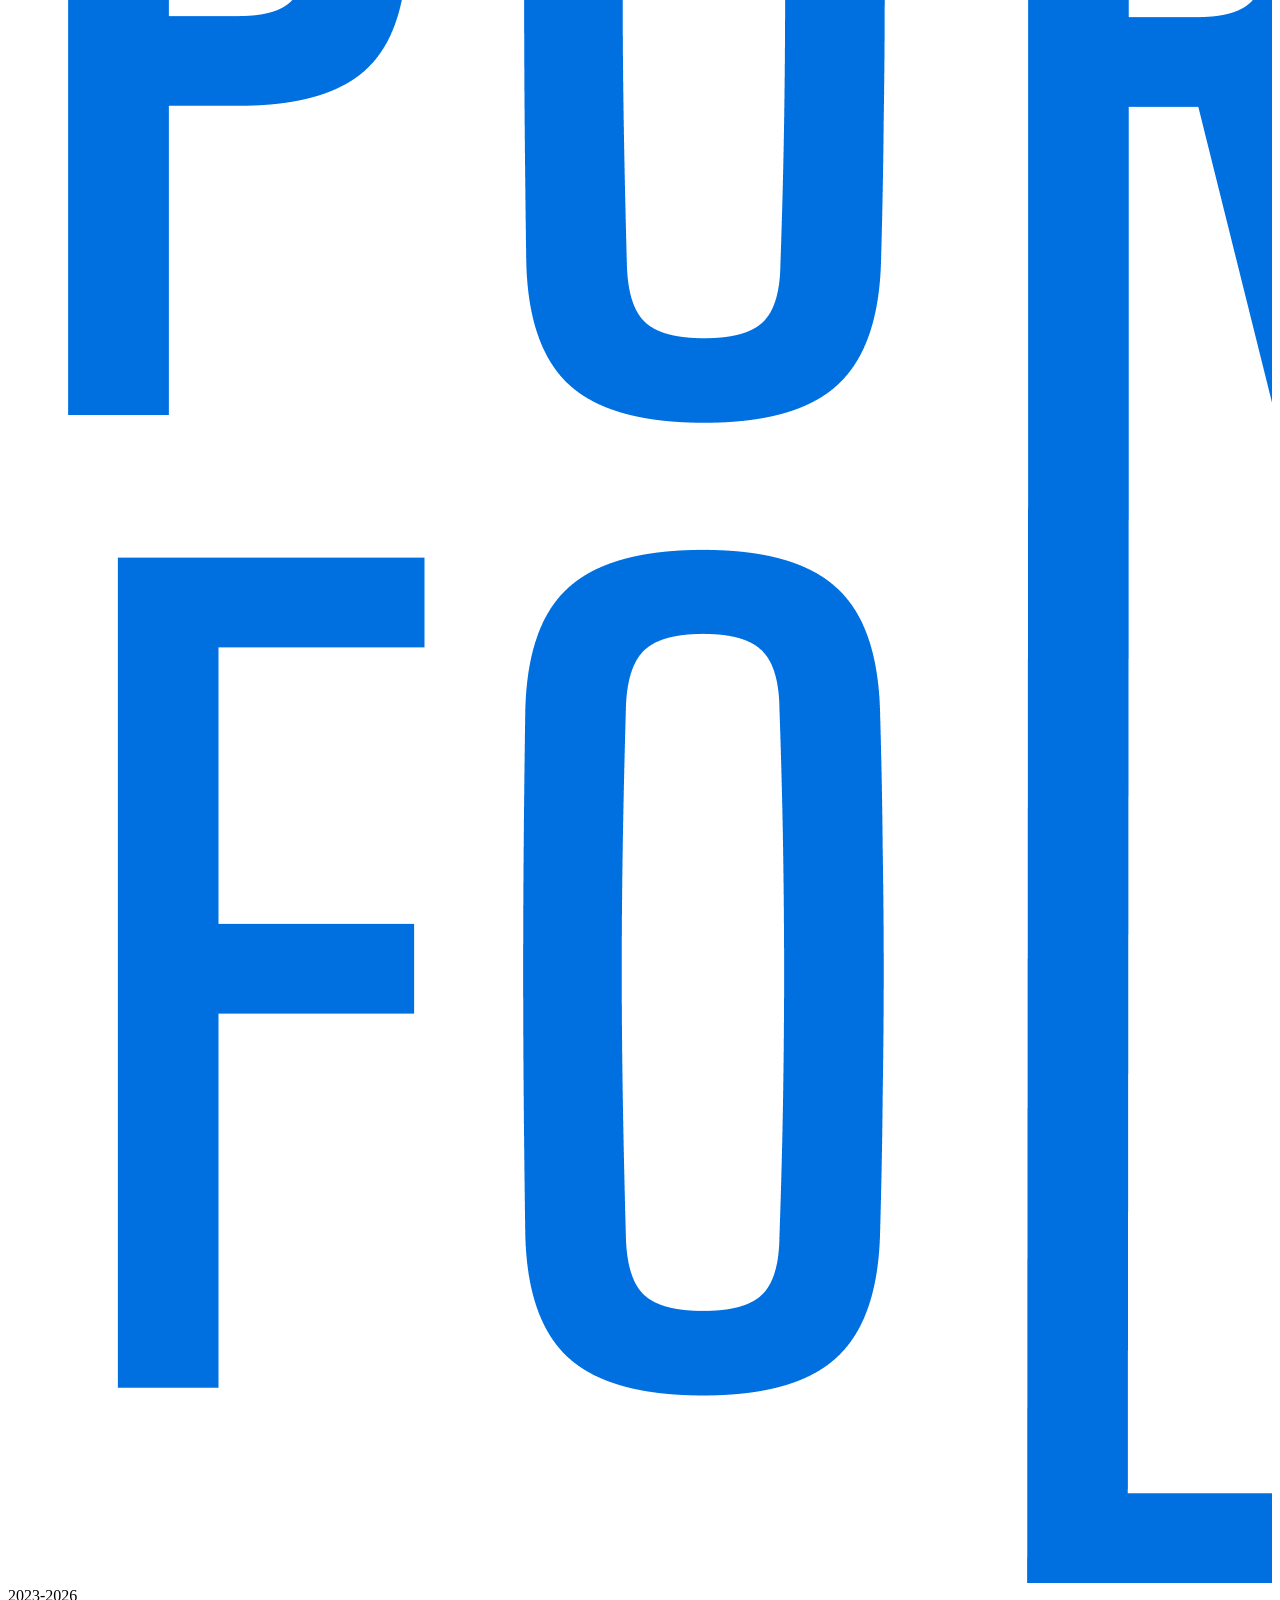
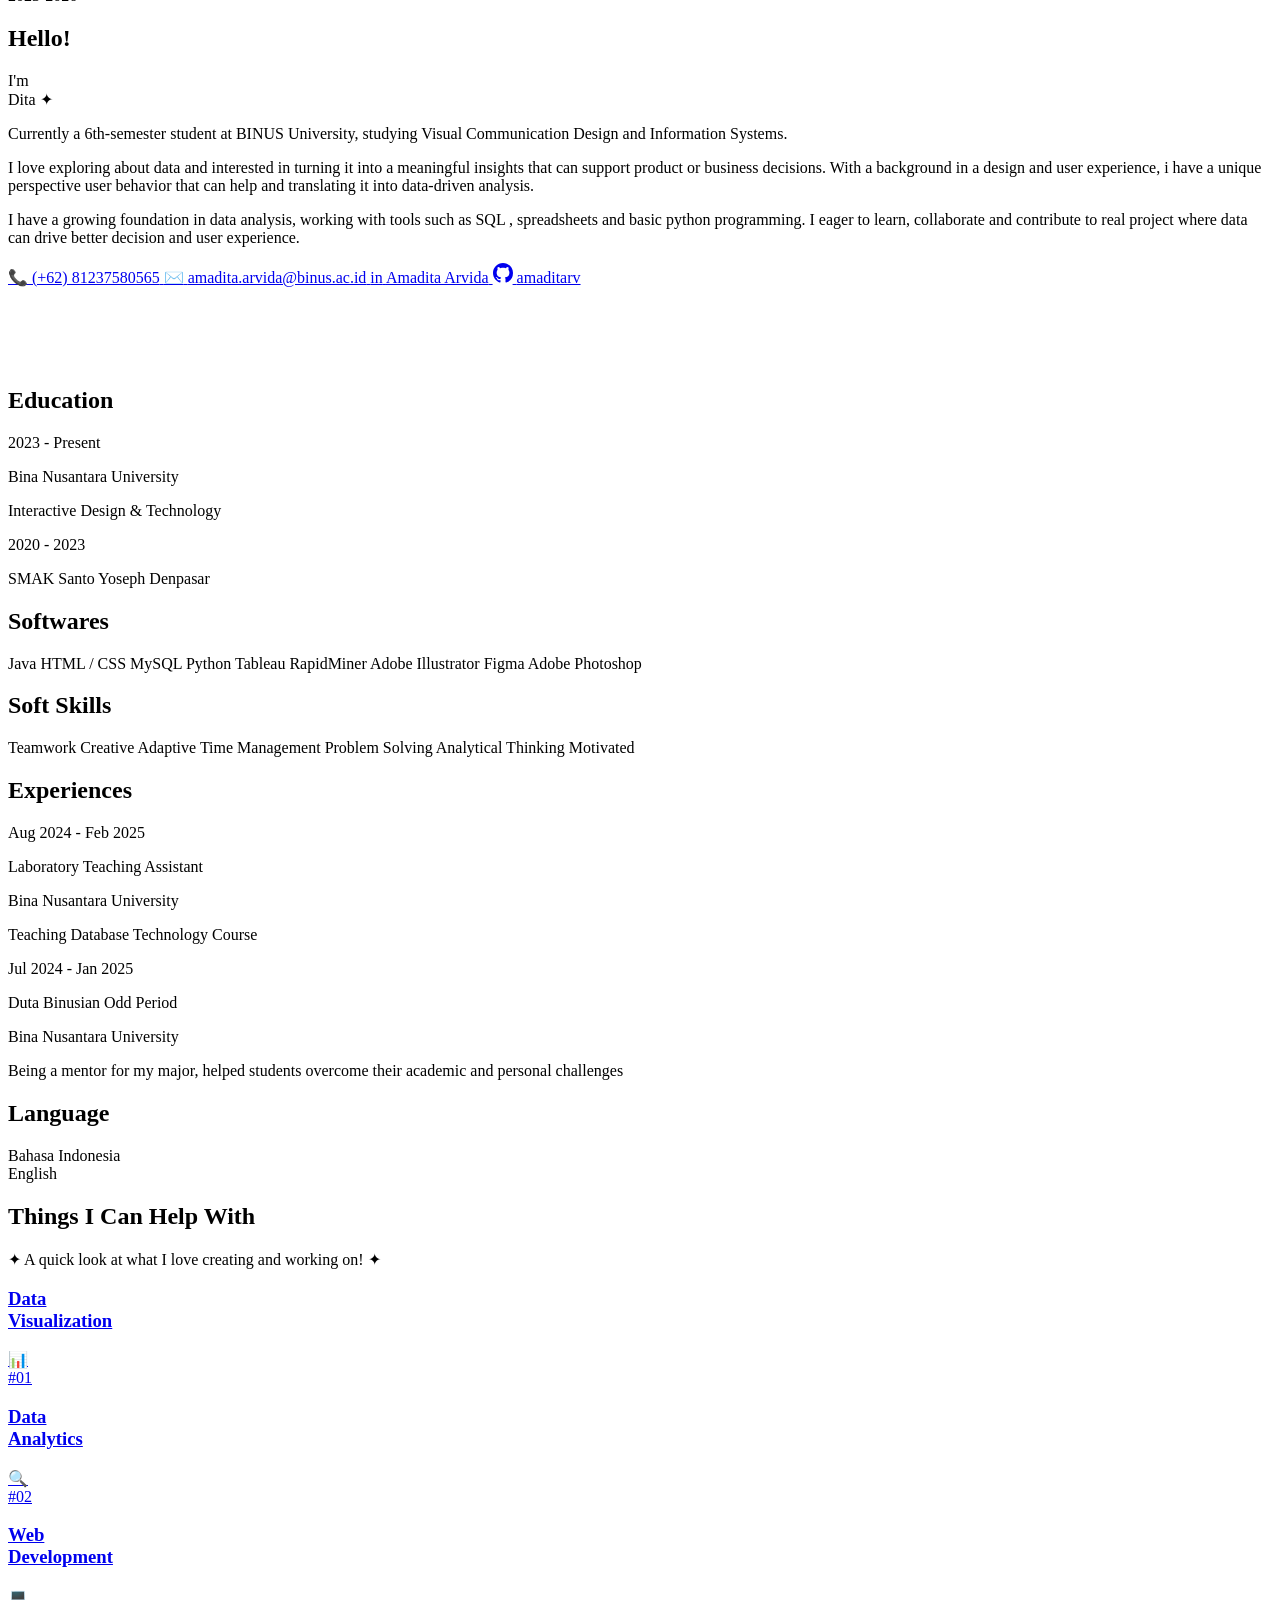
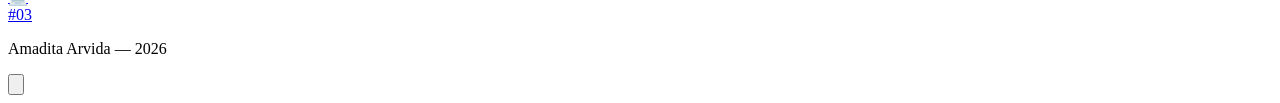
==== commit 77473d9e: "new" ====
--- a/index.html
+++ b/index.html
@@ -114,7 +114,7 @@
             </p>
         </div>
 
-        <div class="flex flex-wrap gap-8 pt-4">
+        <div class="flex flex-wrap gap-5 pt-4">
             <a href="#" class="flex items-center gap-2 text-[#0070E1] hover:opacity-70 transition-opacity">
                 <span class="text-xl">📞</span>
                 <span class="border-b border-[#0070E1]">(+62) 81237580565</span>
@@ -126,6 +126,12 @@
             <a href="https://www.linkedin.com/in/amadita-arvida-6921b8349/" class="flex items-center gap-2 text-[#0070E1] hover:opacity-70 transition-opacity">
                 <span class="bg-[#0070E1] text-white px-1.5 rounded-sm text-[10px] font-bold">in</span>
                 <span class="border-b border-[#0070E1]">Amadita Arvida</span>
+            </a>
+            <a href="https://github.com/amaditarv" target="_blank" class="flex items-center gap-2 text-[#0070E1] hover:opacity-70 transition-opacity">
+                <svg xmlns="http://www.w3.org/2000/svg" width="20" height="20" fill="currentColor" viewBox="0 0 16 16">
+                    <path d="M8 0C3.58 0 0 3.58 0 8c0 3.54 2.29 6.53 5.47 7.59.4.07.55-.17.55-.38 0-.19-.01-.82-.01-1.49-2.01.37-2.53-.49-2.69-.94-.09-.23-.48-.94-.82-1.13-.28-.15-.68-.52-.01-.53.63-.01 1.08.58 1.23.82.72 1.21 1.87.87 2.33.66.07-.52.28-.87.51-1.07-1.78-.2-3.64-.89-3.64-3.95 0-.87.31-1.59.82-2.15-.08-.2-.36-1.02.08-2.12 0 0 .67-.21 2.2.82.64-.18 1.32-.27 2-.27.68 0 1.36.09 2 .27 1.53-1.04 2.2-.82 2.2-.82.44 1.1.16 1.92.08 2.12.51.56.82 1.27.82 2.15 0 3.07-1.87 3.75-3.65 3.95.29.25.54.73.54 1.48 0 1.07-.01 1.93-.01 2.2 0 .21.15.46.55.38A8.012 8.012 0 0 0 16 8c0-4.42-3.58-8-8-8z"/>
+                </svg>
+                <span class="border-b border-[#0070E1]">amaditarv</span>
             </a>
         </div>
     </div>
--- a/style.css
+++ b/style.css
@@ -1,3 +1,7 @@
+html, body {
+    overflow-x: hidden;
+}
+
  @keyframes subtle-sharp-rotate {
             0%, 100% { transform: rotate(0deg); }
             50% { transform: rotate(5deg); } /* Rotasi hanya 8 derajat agar tipis */
